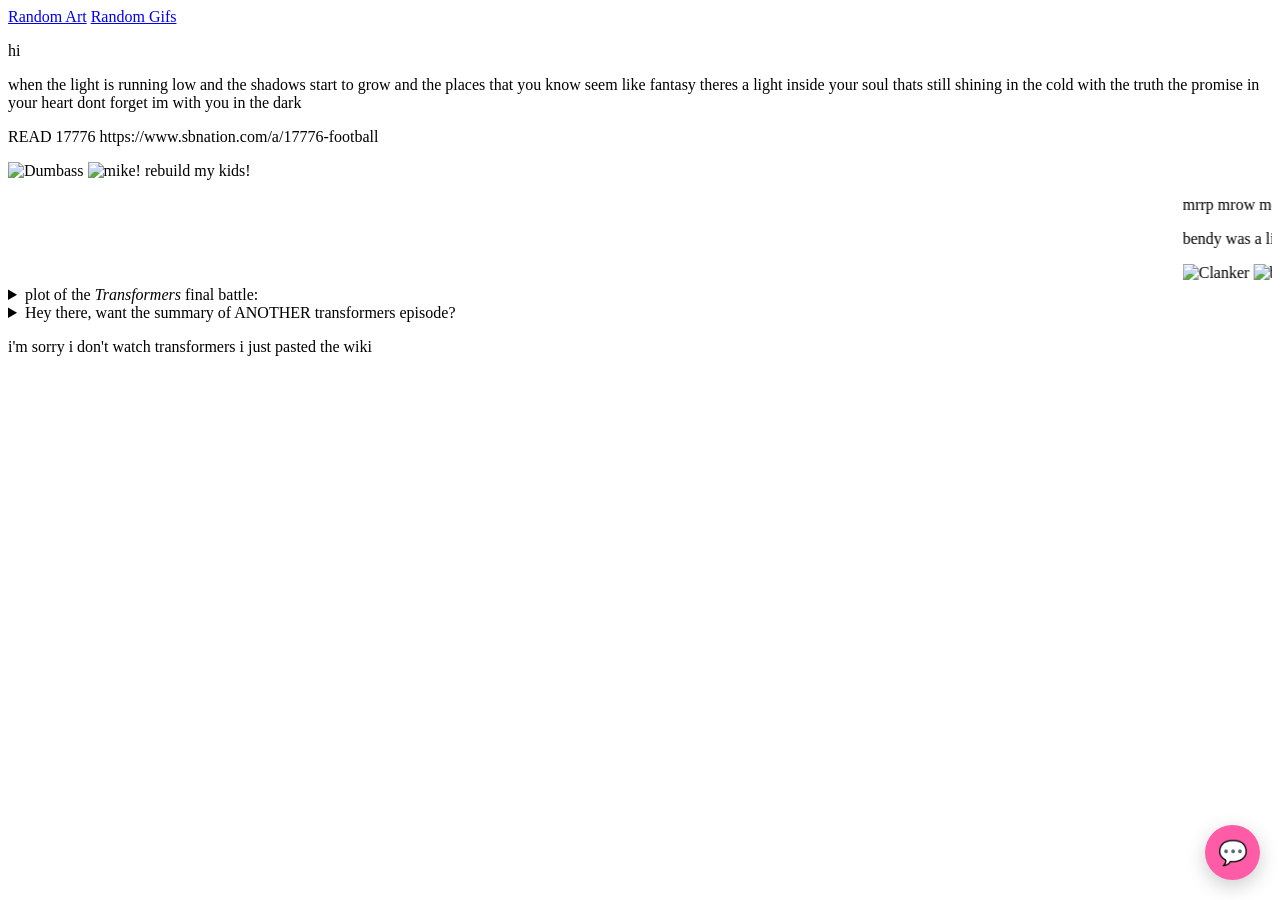
==== index.html @ d24c65da "Merge pull request #31 from JacobLikesBagels/patch-1 Add marquee tag to random stuff" ====
<!DOCTYPE html>
<html lang="en">
  <head>
    <meta charset="utf-8">
    <title>title</title>
    <link rel="stylesheet" href="styles/style.css">
    <link rel="stylesheet" href="styles/chat.css">
    <script src="script.js"></script>
  </head>
  <body>
    <a href="randomassart.html">Random Art</a>
    <a href="randomassgifs.html">Random Gifs</a>
    
    <p>hi</p>
    <p>when the light is running low and the shadows start to grow and the places that you know seem like fantasy theres a light inside your soul thats still shining in the cold with the truth the promise in your heart dont forget im with you in the dark</p>
    <p>READ 17776 https://www.sbnation.com/a/17776-football</p>
    
    <div class="image-container">
      <img src="resources/susie_dumbass.png" alt="Dumbass"> <!-- no fucking clue if ts is gonna work -->
      <img src="resources/tennadance.gif" alt="mike! rebuild my kids!">
    </div>
    <marquee>
    <p> mrrp mrow meow mrrp :3</p>
    <p>bendy was a little devil thing</p>
    
    <img src="resources/protogen.jpg" alt="Clanker"> <!-- i also have no clue if this will work -->
    <img src="resources/1984boys.gif" alt="boyshehe">
    </marquee>
    <details>
      <summary>plot of the <i>Transformers</i> final battle:</summary>
      Galvatron gloats to the Autobots that with the power of Fortress Maximus he is unstoppable. As they hang helpless in the air, he first shocks and then drops them all to the ground. Side Burn drags himself to the edge of a huge crater, at the bottom of which Optimus Prime lays battered. As Optimus struggles up, Scourge and Ruination burst through the crater wall and open fire on the Autobot leader. Sky-Byte and the Predacon trio peer cautiously out of the hole as well, worrying what Galvatron will do to them if he spots them. Unfortunately for them, Galvatron already has spotted them, and orders them to attack the Autobots. Figuring that Galvatron will always be the scarier of the two options, the four Predacons get ready to fight, and are promptly trampled by the oncoming forces.
      The Autobots come to Optimus Prime's aid, hailing the Decepticons with a barrage of weapons fire. High above the battlefield, Galvatron laughs and seizes them all in an energy field. T-AI opens a portal to the space bridge nearby, but Optimus is seized by a beam from Galvatron. He orders his men to enter the space bridge, but they block the beam of energy, freeing him. Though Optimus stubbornly refuses to go, he's grabbed by Ultra Magnus and carried off.
      In the space bridge, Optimus persuades Magnus to help him return to the battle. They form Omega Prime and challenge Galvatron to a one-on-one fight. Galvatron follows Omega into the space bridge, where Omega instructs T-AI to open portals to the Earth's molten core and close them once he and Galvatron have gone through. T-AI and Koji protest that that will trap the pair of them, but Omega makes it a direct order. Koji, however, has a brainwave and begins contacting other children over the Internet.
      Omega Prime leads Galvatron to the Earth's core, but his strength is quickly sapped by the conditions while Galvatron thrives. Koji's plan begins to work and Fortress Maximus becomes re-energised with the power sent to him by all of the children. Galvatron boasts that he has discovered a great power—the world's children—which he intends to harness. He's interrupted by the arrival of a massive burst of energy passed on by Fortress Maximus, which re-powers Omega Prime and creates the mighty Matrix Blade. The pair clash violently until Galvatron's Striker Lance shatters, and an immense explosion lights up the sky. T-AI cries that while Omega may have won, he's still trapped.
      Sometime later, Koji sadly looks around the parking building where the Autobot base is located, commenting that the place seems deserted. As he trudges down the road, a fire engine pulls up behind him—it's Optimus Prime. Optimus tells Koji that they'll be going back to Cybertron soon, but first they're going to have a last look around. Optimus got free because the sheer force of the blast that deactivated Galvatron reactivated the space bridge and freed him. Sure enough, the Autobots are all engaging in their usual leisure activities. Fortress Maximus and Ultra Magnus are taking the Decepticons and Predacons back to Cybertron—all except Sky-Byte, who cheerfully swims off into the sunset.
    </details>
    <details>
      <summary>Hey there, want the summary of ANOTHER transformers episode?</summary>
      Carly and Spike are on a drive through the countryside inside Hoist when they are overtaken by two speeding vehicles. They pursue and see one of the cars make an improbable crash off a cliff and land on top of the other. Before they can investigate, a man on the top of the cliff yells at them for ruining the shot. It turns out they've driven into the middle of a movie set. Hoist saves the imperiled drivers of the crashed cars, and the director is so impressed, he hires Hoist on the spot for his next movie. The director invites Spike and Carly along to visit the movie studio.
      In the skies, Dirge is having trouble transporting a mysterious, heavy load. He crashes into the swamp set on the lot of Major Pictures. Megatron orders him to shut down, yells at Starscream for no good reason, then sends Astrotrain, Ramjet and Thrust to go after Dirge and retrieve the mysterious cargo.
      Hoist arrives at Major Pictures for his big-screen debut, but gets the brush-off from the director. Before filming begins, Tracks, Warpath, Sunstreaker and Powerglide hone in on the set and ham it up for the director's attention. Strangely, the director is impressed by their hi-jinks and decides to hire them all for the action picture.
      Movie work doesn't prove to be as glamorous as they had hoped. The bots wind up crashing into buildings and playing second fiddle to the human actors, Karen Fishook and Harold Edsel, while Hoist pulls them out of the smoldering wreckage after each take.
      Disgruntled at their bit parts, the Autobots ask Hoist to lobby the director for better roles, but the director tells Hoist to get a bagel and sit tight. The Autobots take off just as Astrotrain and the other Coneheads show up to pull Dirge and the cargo out of the swamp set, all as the cameras roll.
      Back at Decepticon headquarters, Megatron looks over the strange device. He isn't sure what it does; he only knows that Wheeljack built it, but he's sure that it is some kind of potent, deadly weapon. (He doesn't know Wheeljack very well, does he?) When switched on by Thrust, the device sparks and smokes, but does nothing else. Enraged, Megatron bashes Starscream. Astrotrain then reveals that he and the others were filmed by the humans when they retrieved the device. Megatron orders everyone to the studio to steal or destroy the footage so the device remains a secret.
      At the studio, the director is viewing the robot footage and decides to revamp the script into a science fiction epic blockbuster called Attack of the Alien Robots, to the dismay of the human cast. He calls the Autobots to return with the promise of better parts. Once back, the director has the Autobots don googly-eyed, buck-toothed alien masks and stomp around after the female lead. For some reason, the Autobots still don't like their parts as monsters from space.
      Making their rounds, Spike and Carly find the room where the film negatives are stored and discover that someone has stolen scenes from the movie. That someone was Starscream, but Soundwave reports to Megatron that the original negative still exists. Megatron pounds on Starscream again, this time ripping wires out of his chest! He then orders the others to get the negative.
      Meanwhile, the Autobots are filming another scene with pyrotechnics, which have been switched for actual explosives by Rumble. Spike and Carly are in a screening room watching a new print of the stolen footage of the Decepticons and the device. Midway through the screening, Soundwave rips through the screen and destroys the projector. Spike and Carly rush to the film vault to get the original before the Decepticons do, but are interrupted by Megatron. Carly fools him by giving him an empty film canister, and they race around the studio lot with the Decepticons close on their heels. They finally meet up with Hoist, who has a plan.
      Megatron and the others finally catch up and find the Autobots on a movie set. Hoist threatens to drop the humans and the film into a vat of flesh-eating lava if the ‘Cons don’t withdraw. Megatron says he won’t do it, but Hoist drops them in. Content that the film is gone, the Decepticons retreat. Hoist then lifts Spike and Carly from the “lava”, which is just bubbly, muddy water mixed with special effects.
      The Autobots show the film to Wheeljack in the screening room. The Autobot scientist laughs at Megatron because the device Megatron wanted so much is actually worthless. Impressed with Hoist's performance at the lava pit, the director offers him the leading part in a new film, but Hoist declines, saying that his duty as an Autobot comes first, no matter how unglamorous it is.
    </details>
    
    <p>i'm sorry i don't watch transformers i just pasted the wiki</p>
    <div id="chat-button">💬</div>
<div id="chat-widget">
  <div id="chat-header">Chat Noir</div>

  <div id="chat-messages">
    <div class="message bot">
      Haiiiii, it's me, the AI assistant you didn't want, need, or know existed until we put a big button on our homepage to tell you about it!
    </div>
  </div>

  <div id="chat-input-area">
    <button id="chat-send">Start Live Chat</button>
  </div>
</div>
<script src="chat.js"></script>
   
    </div>
  </body>
</html>
---- styles/chat.css ----
/* the annoying chat that wont leave you alone. Just be happy it doesnt pop up the moment the page loads */
/* made with an incredible amount of hate by @ottersmeep */

#chat-button { /*if you read this ur gay */
  position: fixed; /* i dont make the rules */
  bottom: 20px; /* well i do but still */
  right: 20px; /* ykwim */
  width: 55px;
  height: 55px;
  border-radius: 50%;
  background: #ff5ca8;
  color: white;
  display: flex;
  align-items: center;
  justify-content: center;
  cursor: pointer;
  font-size: 24px;
  box-shadow: 0 6px 20px rgba(0,0,0,0.2);
  user-select: none;
}

#chat-widget {
  position: fixed;
  bottom: 90px;
  right: 20px;
  width: 260px;
  height: 320px;
  background: white;
  border-radius: 12px;
  box-shadow: 0 8px 30px rgba(0,0,0,0.25);

  display: flex;
  flex-direction: column;

  transform: translateY(20px) scale(0.95);
  opacity: 0;
  pointer-events: none;

  transition: transform 180ms ease, opacity 180ms ease;
}

#chat-widget.open {
  transform: translateY(0) scale(1);
  opacity: 1;
  pointer-events: auto;
}

#chat-header {
  flex: 0 0 auto;
  background: #ff5ca8;
  color: white;
  padding: 10px;
  font-weight: bold;
}

#chat-messages {
  flex: 1;
  overflow-y: auto;
  padding: 10px;
}

#chat-input-area {
  flex: 0 0 auto;
  padding: 8px;
  border-top: 1px solid #eee;
}

#chat-send {
  width: 100%;
  padding: 8px;
  border: none;
  border-radius: 8px;
  background: #ff5ca8;
  color: white;
  cursor: pointer;
}

.message {
  padding: 8px;
  border-radius: 8px;
  margin-bottom: 8px;
  font-size: 14px;

  opacity: 0;
  transform: translateY(10px);
  animation: popIn 180ms ease forwards;
}

.bot {
  background: #f1f1f1;
}

.user {
  background: #d6f5ff;
  text-align: right;
}

@keyframes popIn {
  to {
    opacity: 1;
    transform: translateY(0);
  }
}
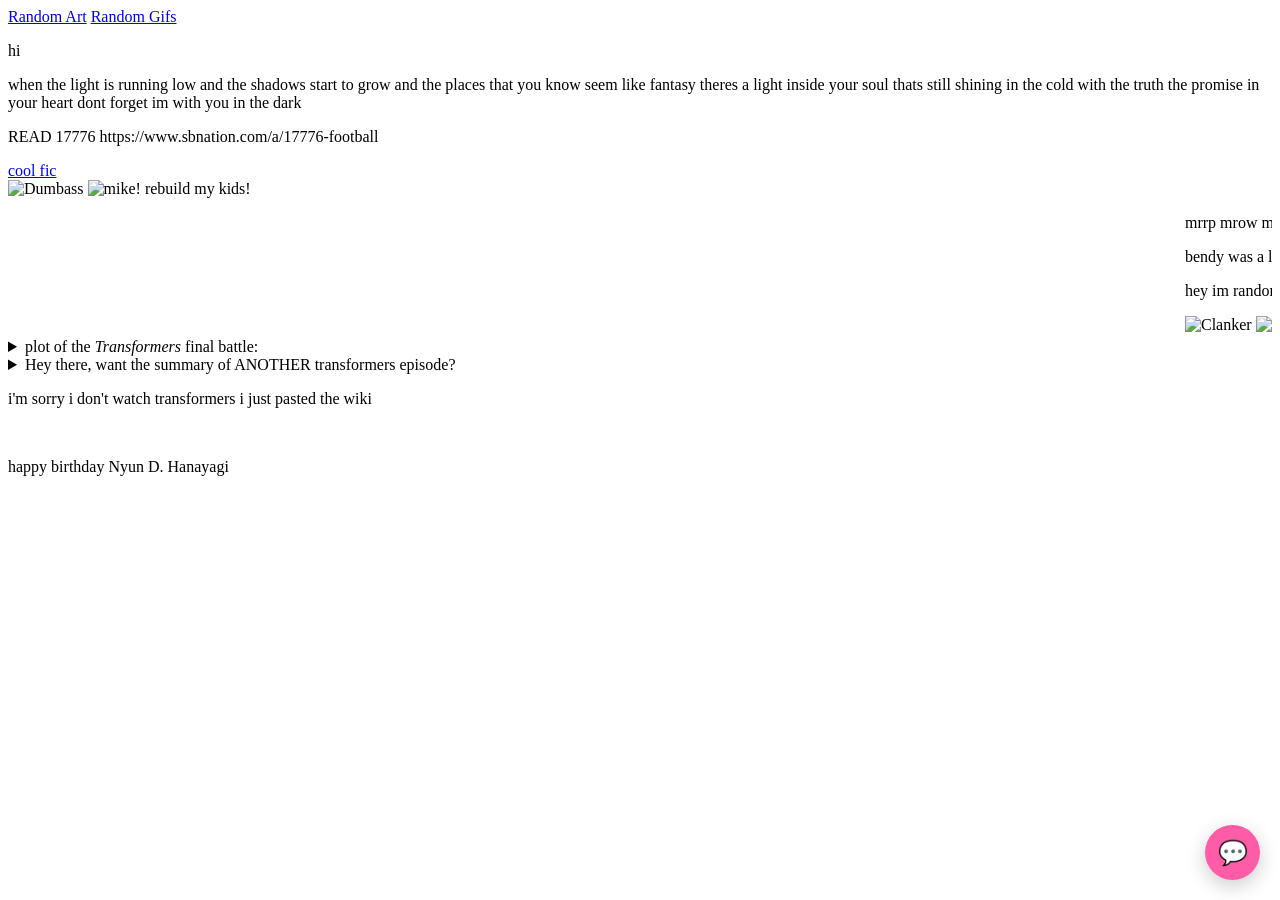
==== commit 76811e37: "niko 3d" ====
--- a/index.html
+++ b/index.html
@@ -6,15 +6,68 @@
     <link rel="stylesheet" href="styles/style.css">
     <link rel="stylesheet" href="styles/chat.css">
     <script src="script.js"></script>
+    <script src="https://cdn.babylonjs.com/babylon.js"></script>
+    <script src="https://cdn.babylonjs.com/loaders/babylonjs.loaders.js"></script>
+    <style>
+      #niko-canvas {
+        position: fixed;
+        top: 0;
+        left: 0;
+        width: 100%;
+        height: 100%;
+        z-index: 1;
+        pointer-events: none;
+        background: transparent;
+      }
+      body > * {
+        position: relative;
+        z-index: 2;
+      }
+      body {
+        background-attachment: fixed;
+      }
+    </style>
   </head>
   <body>
+    <canvas id="niko-canvas"></canvas>
+    <script>
+      (async function() {
+        const BABYLON = window.BABYLON;
+        const canvas = document.getElementById('niko-canvas');
+        const engine = new BABYLON.Engine(canvas, true, { premultipliedAlpha: false, preserveDrawingBuffer: true });
+        
+        const scene = new BABYLON.Scene(engine);
+        scene.clearColor = new BABYLON.Color4(0, 0, 0, 0);
+        const camera = new BABYLON.FreeCamera("camera", new BABYLON.Vector3(0, 1, 2), scene);
+        camera.setTarget(new BABYLON.Vector3(0, 0.5, 0));
+        
+        BABYLON.SceneLoader.ImportMeshAsync("", "resources/", "Niko.glb", scene).then(function(result) {
+          result.meshes.forEach(function(mesh) {
+            if (mesh.material) {
+              if (mesh.material.emissiveColor === undefined) {
+                mesh.material.emissiveColor = new BABYLON.Color3(1, 1, 1);
+              }
+              mesh.material.disableLighting = true;
+            }
+          });
+          scene.onBeforeRenderObservable.add(function() {
+            result.meshes.forEach(function(mesh) {
+              mesh.rotation.y += 0.01;
+            });
+          });
+        });
+        
+        engine.runRenderLoop(() => scene.render());
+        window.addEventListener('resize', () => engine.resize());
+      })();
+    </script>
     <a href="randomassart.html">Random Art</a>
     <a href="randomassgifs.html">Random Gifs</a>
     
     <p>hi</p>
     <p>when the light is running low and the shadows start to grow and the places that you know seem like fantasy theres a light inside your soul thats still shining in the cold with the truth the promise in your heart dont forget im with you in the dark</p>
     <p>READ 17776 https://www.sbnation.com/a/17776-football</p>
-    
+	<a href="https://archiveofourown.org/works/57360634/chapters/145920496">cool fic</a>
     <div class="image-container">
       <img src="resources/susie_dumbass.png" alt="Dumbass"> <!-- no fucking clue if ts is gonna work -->
       <img src="resources/tennadance.gif" alt="mike! rebuild my kids!">
@@ -22,7 +75,7 @@
     <marquee>
     <p> mrrp mrow meow mrrp :3</p>
     <p>bendy was a little devil thing</p>
-    
+	<p>hey im randomly plugging stuff here lol sub to fireflanger</p>
     <img src="resources/protogen.jpg" alt="Clanker"> <!-- i also have no clue if this will work -->
     <img src="resources/1984boys.gif" alt="boyshehe">
     </marquee>
@@ -66,6 +119,12 @@
 </div>
 <script src="chat.js"></script>
    
+    <div>
+<iframe width="5" height="5" src="https://www.youtube.com/embed/dQw4w9WgXcQ" title="YouTube video player" frameborder="0" allow="accelerometer; autoplay; clipboard-write; encrypted-media; gyroscope; picture-in-picture; web-share" referrerpolicy="strict-origin-when-cross-origin" allowfullscreen></iframe>
     </div>
+	
+      <p>
+        happy birthday Nyun D. Hanayagi
+      </p>
   </body>
 </html>
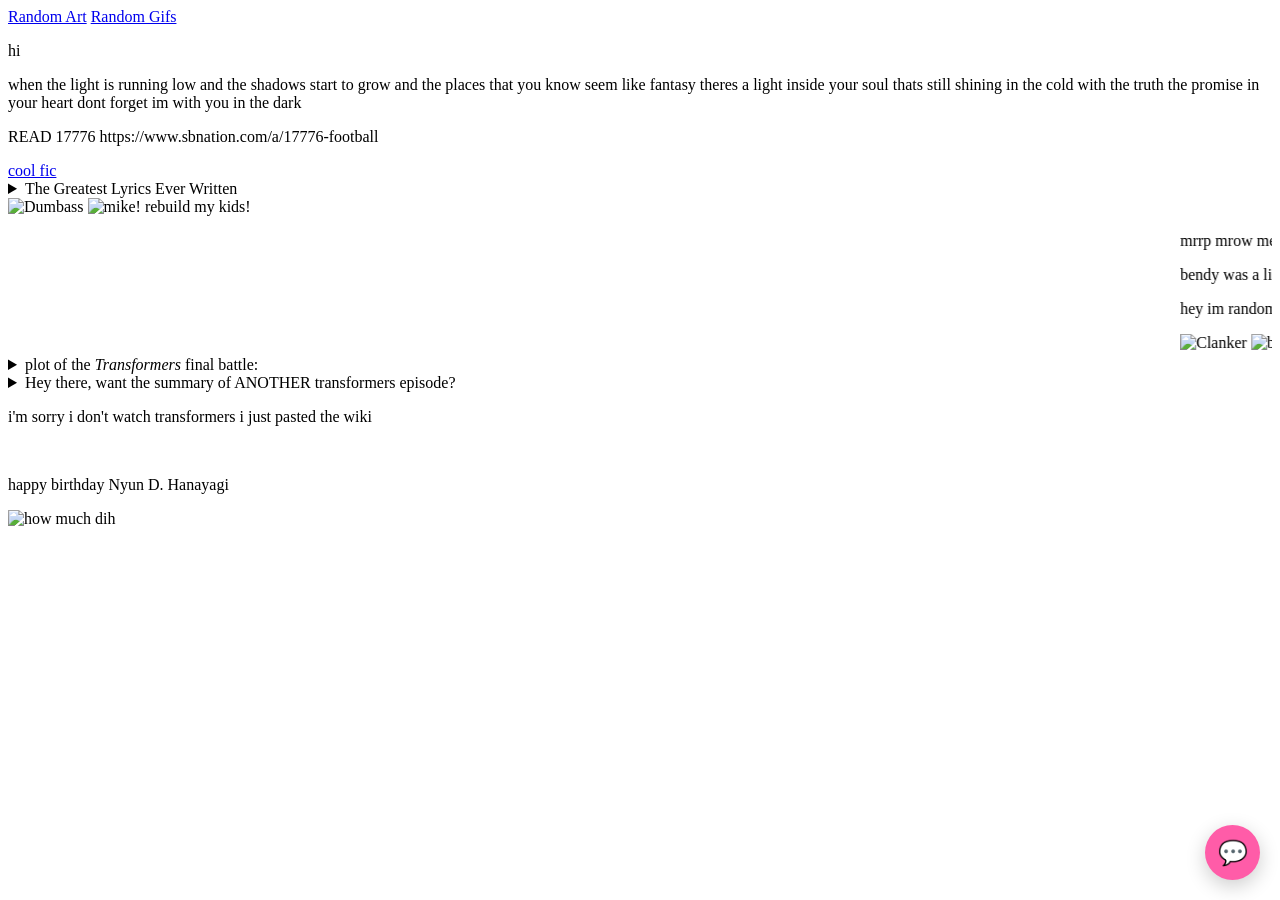
==== commit 65b0f427: "added groundhog to site" ====
--- a/index.html
+++ b/index.html
@@ -5,62 +5,10 @@
     <title>title</title>
     <link rel="stylesheet" href="styles/style.css">
     <link rel="stylesheet" href="styles/chat.css">
+	  <link rel="icon" type="image/png" href="resources/gay.png"/>
     <script src="script.js"></script>
-    <script src="https://cdn.babylonjs.com/babylon.js"></script>
-    <script src="https://cdn.babylonjs.com/loaders/babylonjs.loaders.js"></script>
-    <style>
-      #niko-canvas {
-        position: fixed;
-        top: 0;
-        left: 0;
-        width: 100%;
-        height: 100%;
-        z-index: 1;
-        pointer-events: none;
-        background: transparent;
-      }
-      body > * {
-        position: relative;
-        z-index: 2;
-      }
-      body {
-        background-attachment: fixed;
-      }
-    </style>
   </head>
   <body>
-    <canvas id="niko-canvas"></canvas>
-    <script>
-      (async function() {
-        const BABYLON = window.BABYLON;
-        const canvas = document.getElementById('niko-canvas');
-        const engine = new BABYLON.Engine(canvas, true, { premultipliedAlpha: false, preserveDrawingBuffer: true });
-        
-        const scene = new BABYLON.Scene(engine);
-        scene.clearColor = new BABYLON.Color4(0, 0, 0, 0);
-        const camera = new BABYLON.FreeCamera("camera", new BABYLON.Vector3(0, 1, 2), scene);
-        camera.setTarget(new BABYLON.Vector3(0, 0.5, 0));
-        
-        BABYLON.SceneLoader.ImportMeshAsync("", "resources/", "Niko.glb", scene).then(function(result) {
-          result.meshes.forEach(function(mesh) {
-            if (mesh.material) {
-              if (mesh.material.emissiveColor === undefined) {
-                mesh.material.emissiveColor = new BABYLON.Color3(1, 1, 1);
-              }
-              mesh.material.disableLighting = true;
-            }
-          });
-          scene.onBeforeRenderObservable.add(function() {
-            result.meshes.forEach(function(mesh) {
-              mesh.rotation.y += 0.01;
-            });
-          });
-        });
-        
-        engine.runRenderLoop(() => scene.render());
-        window.addEventListener('resize', () => engine.resize());
-      })();
-    </script>
     <a href="randomassart.html">Random Art</a>
     <a href="randomassgifs.html">Random Gifs</a>
     
@@ -68,6 +16,42 @@
     <p>when the light is running low and the shadows start to grow and the places that you know seem like fantasy theres a light inside your soul thats still shining in the cold with the truth the promise in your heart dont forget im with you in the dark</p>
     <p>READ 17776 https://www.sbnation.com/a/17776-football</p>
 	<a href="https://archiveofourown.org/works/57360634/chapters/145920496">cool fic</a>
+
+    <details>
+      <summary>The Greatest Lyrics Ever Written</summary>
+      Fab 5 Freddy told me everybody's fly
+      DJ spinnin', I said, "My, my"
+      Flash is fast, Flash is cool
+      François c'est pas, flashé no deux
+      And you don't stop, sure shot
+      Go out to the parking lot
+      And you get in your car and drive real far
+      And you drive all night, and then you see a light
+      And it comes right down, and it lands on the ground
+      And out comes a man from Mars
+      And you try to run, but he's got a gun
+      And he shoots you dead, and he eats your head
+      And then you're in the man from Mars
+      You go out at night, eatin' cars
+      You eat Cadillacs, Lincolns, too
+      Mercurys and Subaru
+      And you don't stop, you keep on eatin' cars
+      Then, when there's no more cars, you go out at night
+      And eat up bars where the people meet
+      Face to face, dance cheek to cheek
+      One to one, man to man
+      Dance toe to toe, don't move too slow
+      'Cause the man from Mars is through with cars
+      He's eatin' bars, yeah, wall to wall
+      Door to door, hall to hall
+      He's gonna eat 'em all
+      Rapture, be pure
+      Take a tour through the sewer
+      Don't strain your brain, paint a train
+      You'll be singin' in the rain
+      Said, don't stop to punk rock
+    </details>
+
     <div class="image-container">
       <img src="resources/susie_dumbass.png" alt="Dumbass"> <!-- no fucking clue if ts is gonna work -->
       <img src="resources/tennadance.gif" alt="mike! rebuild my kids!">
@@ -126,5 +110,6 @@
       <p>
         happy birthday Nyun D. Hanayagi
       </p>
+	  <img src="resources/groundhog.gif" alt="how much dih">
   </body>
 </html>
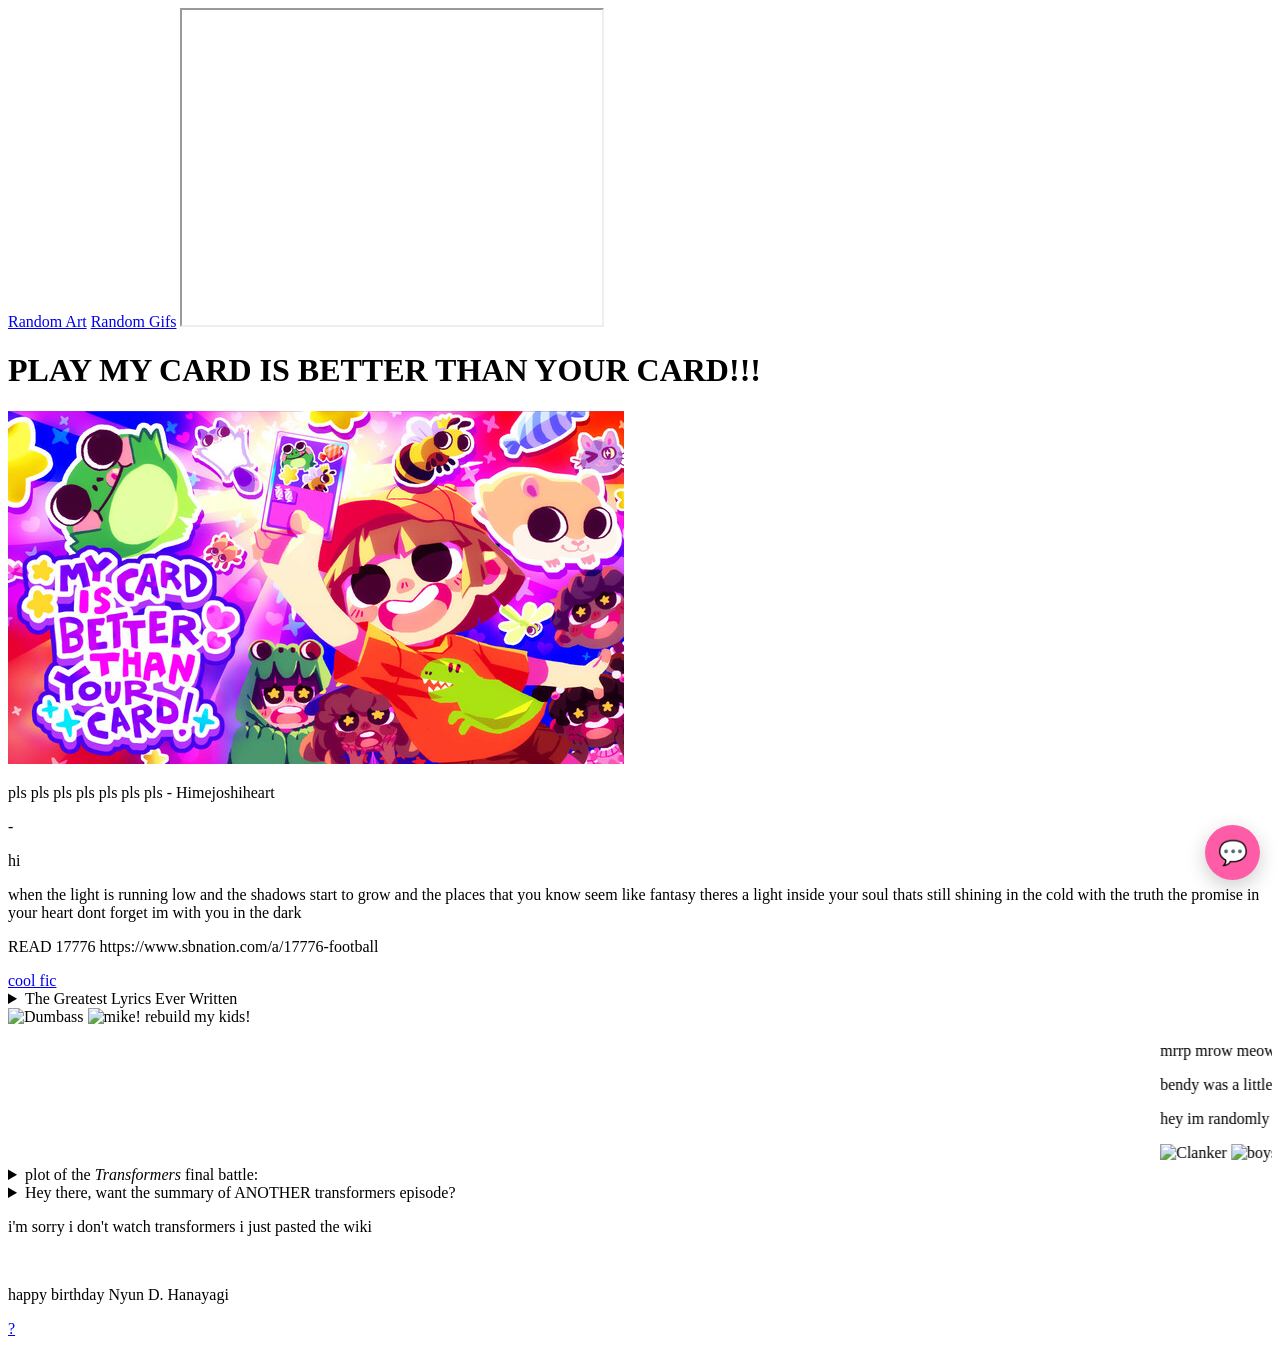
==== commit a5f2a0ed: "Merge branch 'main' into main" ====
--- a/index.html
+++ b/index.html
@@ -12,6 +12,15 @@
     <a href="randomassart.html">Random Art</a>
     <a href="randomassgifs.html">Random Gifs</a>
     
+    <iframe width="420" height="315"
+      src="https://www.youtube.com/embed/yvZP3YQNuRo?autoplay=1&mute=1&loop=1&playlist=yvZP3YQNuRo">
+    </iframe>
+
+    <h1>PLAY MY CARD IS BETTER THAN YOUR CARD!!!</h1>
+    <img src="resources/capsule_616xa353.jpg">
+    <p>pls pls pls pls pls pls pls - Himejoshiheart</p>
+    
+    <p>-</p>
     <p>hi</p>
     <p>when the light is running low and the shadows start to grow and the places that you know seem like fantasy theres a light inside your soul thats still shining in the cold with the truth the promise in your heart dont forget im with you in the dark</p>
     <p>READ 17776 https://www.sbnation.com/a/17776-football</p>
@@ -110,6 +119,7 @@
       <p>
         happy birthday Nyun D. Hanayagi
       </p>
-	  <img src="resources/groundhog.gif" alt="how much dih">
+
+  <a href="secret.html">?</a>
   </body>
 </html>
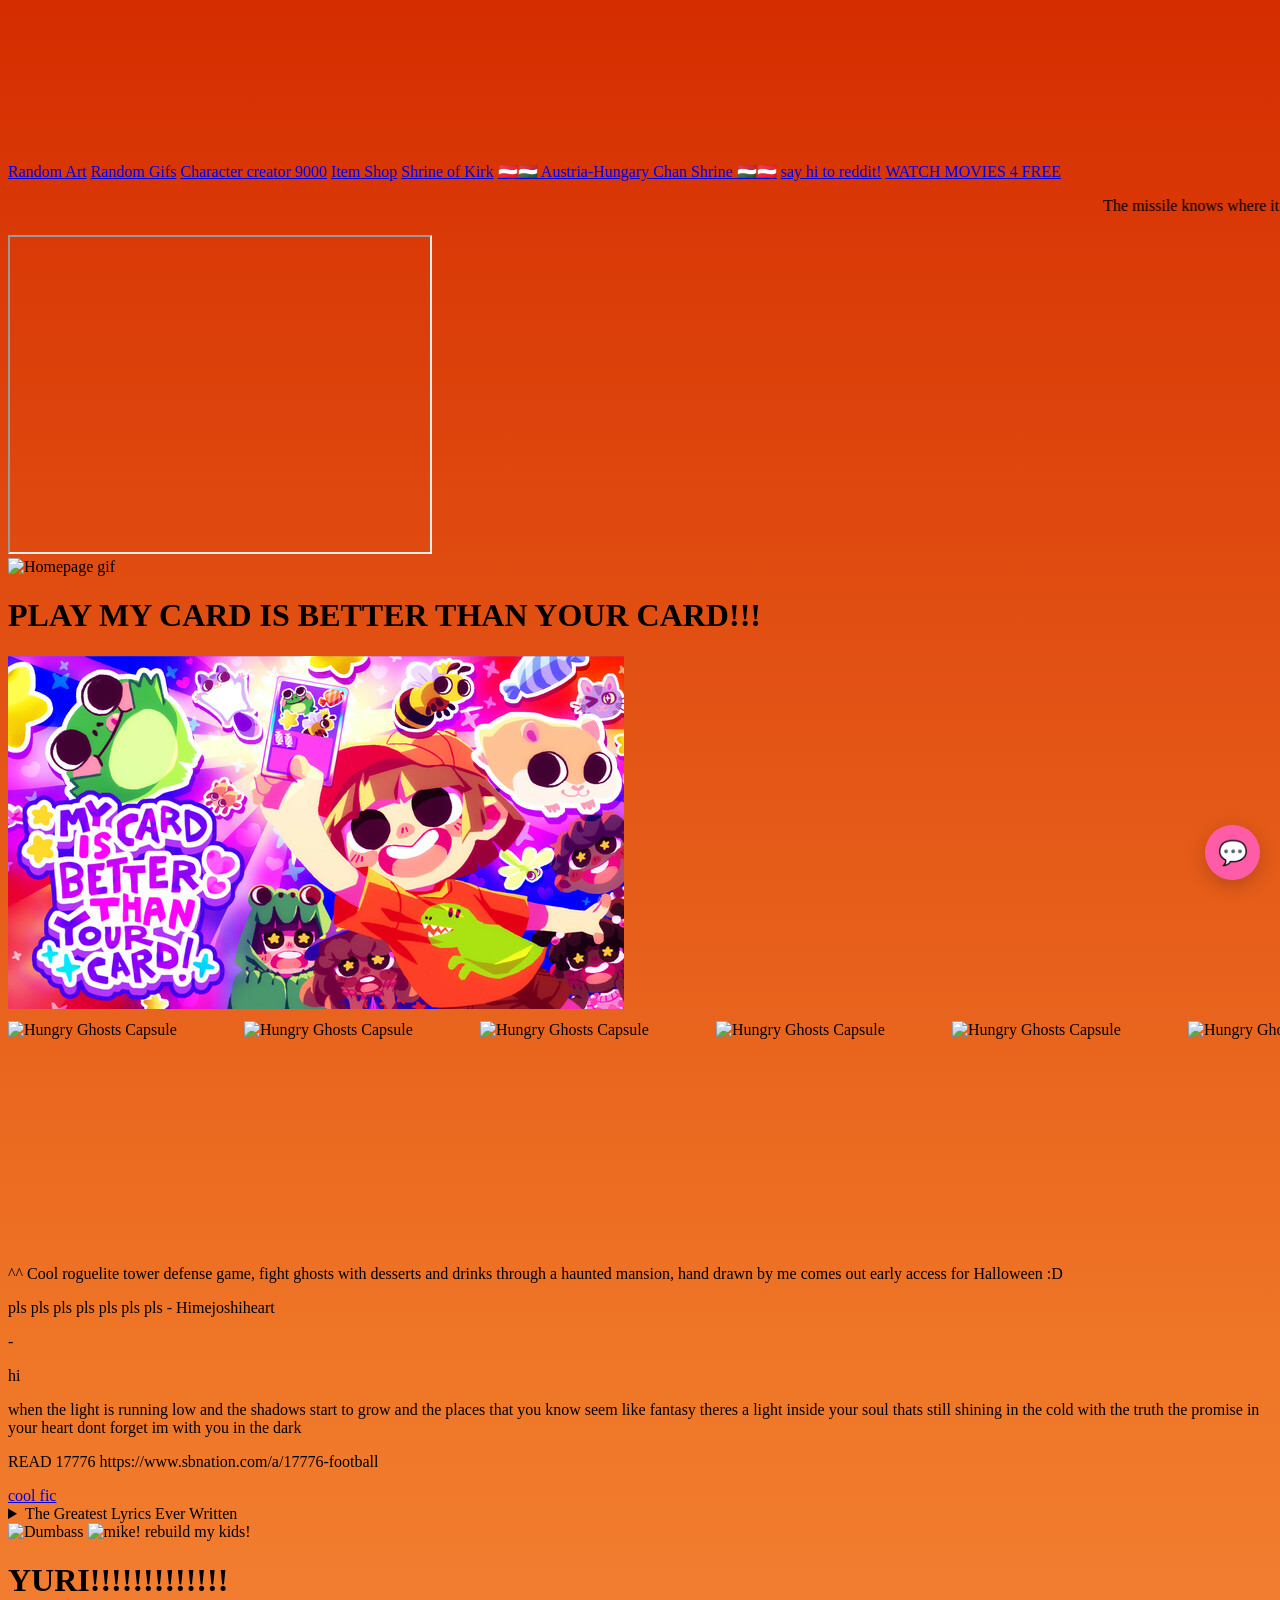
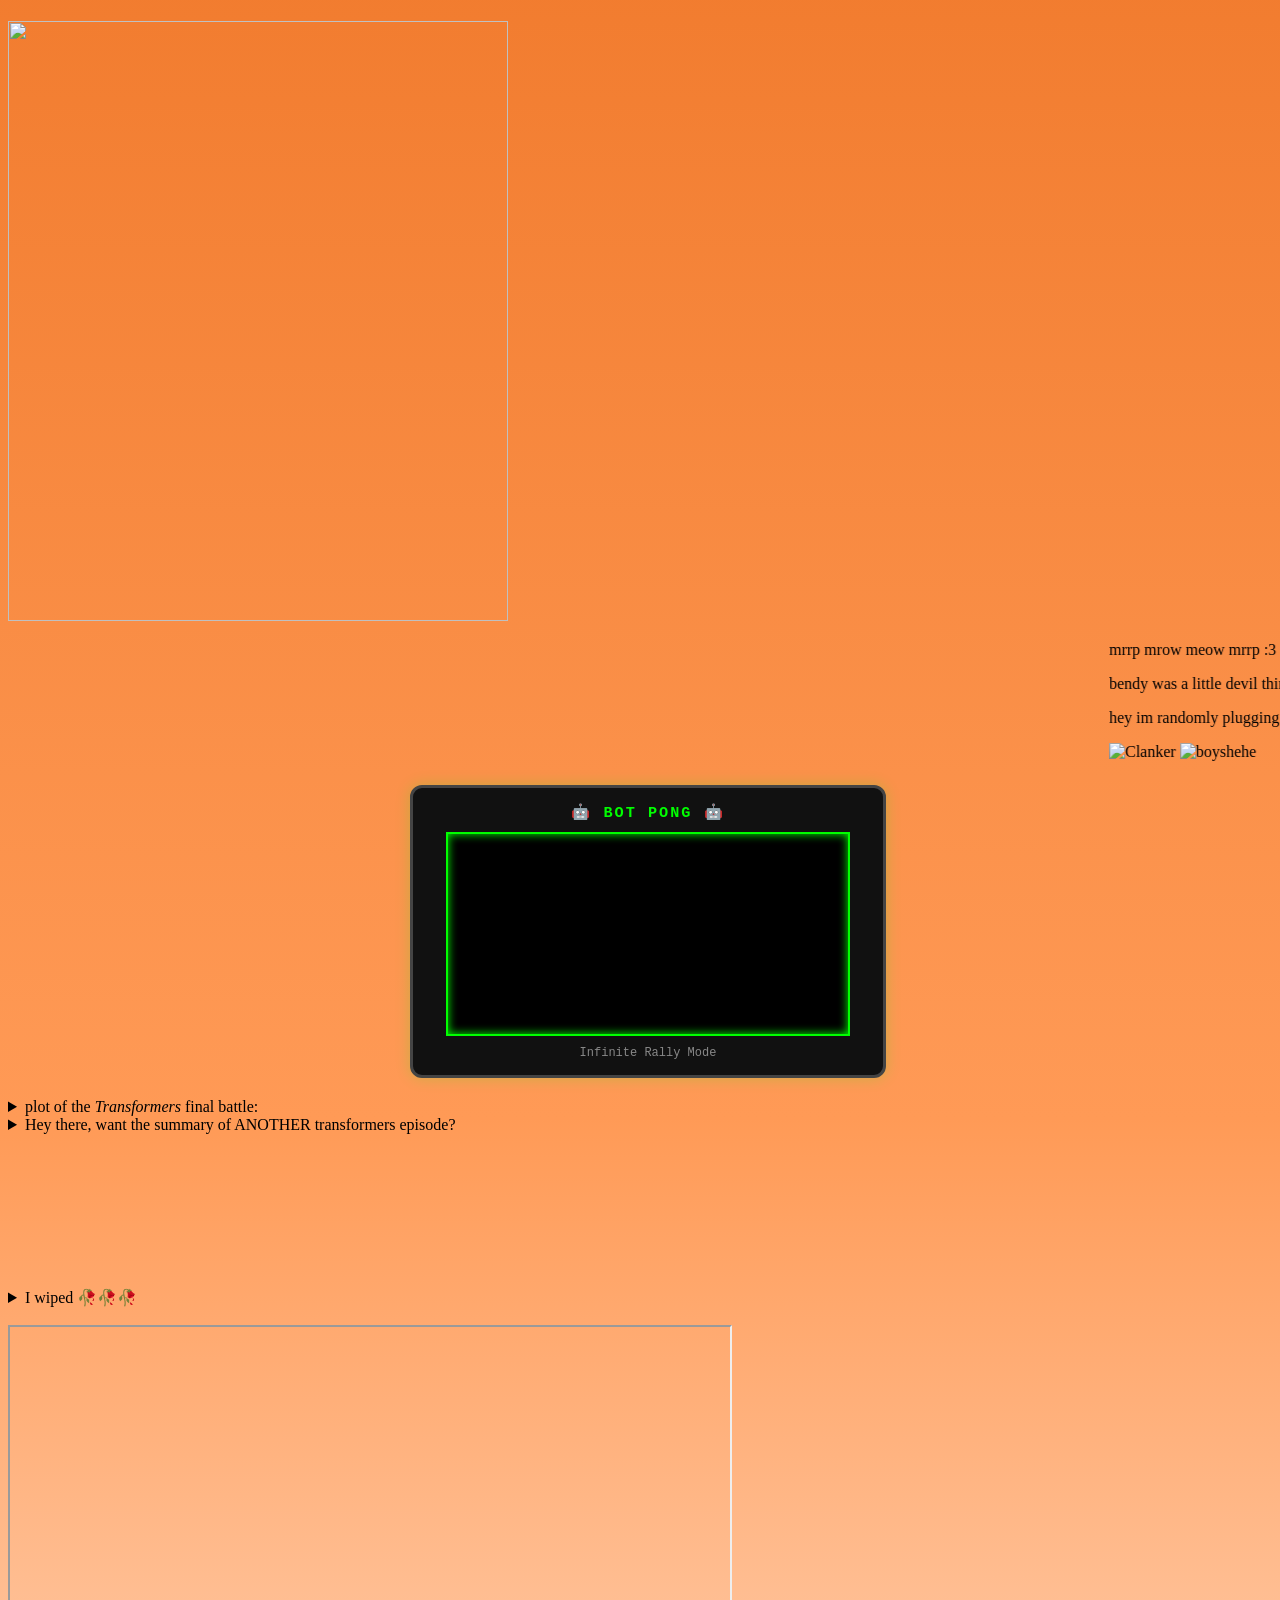
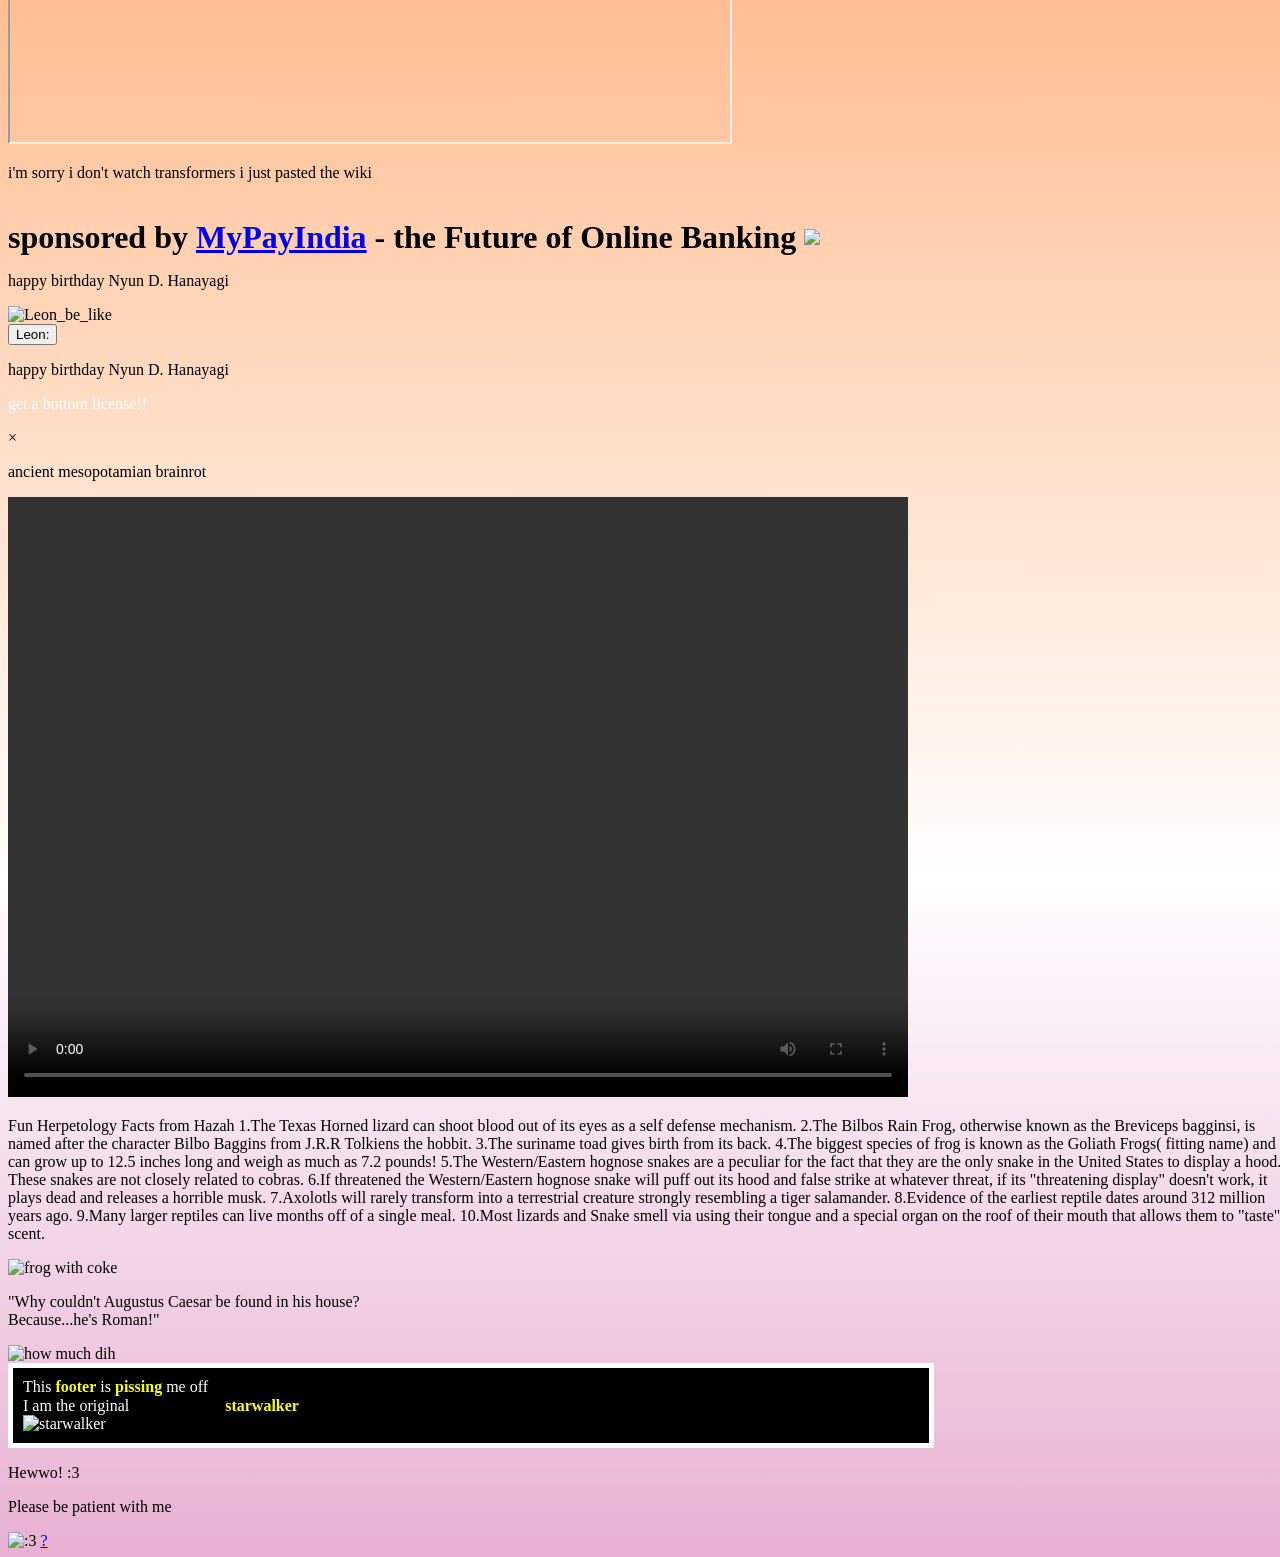
==== commit 2cb0865f: "Update index.html" ====
--- a/index.html
+++ b/index.html
@@ -4,22 +4,70 @@
     <meta charset="utf-8">
     <title>title</title>
     <link rel="stylesheet" href="styles/style.css">
+    <link rel="stylesheet" href="styles/licensepopup.css">
     <link rel="stylesheet" href="styles/chat.css">
 	  <link rel="icon" type="image/png" href="resources/gay.png"/>
     <script src="script.js"></script>
+    <script src="https://cdn.babylonjs.com/babylon.js"></script>
+    <script src="https://cdn.babylonjs.com/loaders/babylonjs.loaders.js"></script>
   </head>
   <body>
+    <!-- yes hello this is cracktorio, niko will be rotating. Do not kill her pls 😢-->
+    <canvas id="niko-canvas"></canvas>
+    <link rel="stylesheet" href="styles/niko.css">
+    <script src="scripts/niko.js"></script>
+    <!-- this is where niko code ends, thank you!!!-->
+
+    <script src="scripts/script.js"></script>
+	  <script src="scripts/background.js" defer=""></script>
+    <script src="scripts/clicker.js"></script>
+  </head>
+  <body>
+  <canvas id="CAN" style="position: fixed; width: 100vw; height: 100vh; z-index: -2"></canvas>
+  <header>
     <a href="randomassart.html">Random Art</a>
     <a href="randomassgifs.html">Random Gifs</a>
+    <a href="DnD/DnDcreator.html">Character creator 9000</a>
+    <a href="itemshop.html">Item Shop</a>
+  	<a href="lowkirkenuinely.html">Shrine of Kirk</a>
+    <a href="the_shrine.html">🇦🇹🇭🇺 Austria-Hungary Chan Shrine 🇭🇺🇦🇹</a>
+    <a href="https://www.youtube.com/watch?v=dQw4w9WgXcQ">say hi to reddit!</a>
+    <a href="movies.html">WATCH MOVIES 4 FREE</a>
+  </header>
     
+    <marquee>
+    <p>The missile knows where it is at all times. It knows this because it knows where it isn't. By subtracting where it is from where it isn't, or where it isn't from where it is (whichever is greater), it obtains a difference, or deviation. The guidance subsystem uses deviations to generate corrective commands to drive the missile from a position where it is to a position where it isn't, and arriving at a position where it wasn't, it now is. Consequently, the position where it is, is now the position that it wasn't, and it follows that the position that it was, is now the position that it isn't. In the event that the position that it is in is not the position that it wasn't, the system has acquired a variation, the variation being the difference between where the missile is, and where it wasn't. If variation is considered to be a significant factor, it too may be corrected by the GEA. However, the missile must also know where it was. The missile guidance computer scenario works as follows. Because a variation has modified some of the information the missile has obtained, it is not sure just where it is. However, it is sure where it isn't, within reason, and it knows where it was. It now subtracts where it should be from where it wasn't, or vice-versa, and by differentiating this from the algebraic sum of where it shouldn't be, and where it was, it is able to obtain the deviation and its variation, which is called error.</p>
+    </marquee>
+
+    <audio src="resources/menuloop.mp3" type="audio/mp3" autoplay loop id="joeaudio1"></audio>
+    <script>
+      var audio = document.getElementById("joeaudio1");
+      audio.volume = 0.8;
+    </script>
+
     <iframe width="420" height="315"
       src="https://www.youtube.com/embed/yvZP3YQNuRo?autoplay=1&mute=1&loop=1&playlist=yvZP3YQNuRo">
     </iframe>
 
+    <div>
+      <img src="resources/homepage-gif.gif" alt="Homepage gif">
+    </div>
+
     <h1>PLAY MY CARD IS BETTER THAN YOUR CARD!!!</h1>
     <img src="resources/capsule_616xa353.jpg">
+
+    <div style="display: flex; overflow: hidden; gap: 1rem; padding: 0.5rem 0;">
+      <img src="resources/HungryGhostsCaspule(1).png" alt="Hungry Ghosts Capsule" style="width: 220px; height: 220px; object-fit: contain; flex-shrink: 0; animation: spin3d 4s linear infinite;">
+      <img src="resources/HungryGhostsCaspule(1).png" alt="Hungry Ghosts Capsule" style="width: 220px; height: 220px; object-fit: contain; flex-shrink: 0; animation: spin3d 4s linear infinite;">
+      <img src="resources/HungryGhostsCaspule(1).png" alt="Hungry Ghosts Capsule" style="width: 220px; height: 220px; object-fit: contain; flex-shrink: 0; animation: spin3d 4s linear infinite;">
+      <img src="resources/HungryGhostsCaspule(1).png" alt="Hungry Ghosts Capsule" style="width: 220px; height: 220px; object-fit: contain; flex-shrink: 0; animation: spin3d 4s linear infinite;">
+      <img src="resources/HungryGhostsCaspule(1).png" alt="Hungry Ghosts Capsule" style="width: 220px; height: 220px; object-fit: contain; flex-shrink: 0; animation: spin3d 4s linear infinite;">
+      <img src="resources/HungryGhostsCaspule(1).png" alt="Hungry Ghosts Capsule" style="width: 220px; height: 220px; object-fit: contain; flex-shrink: 0; animation: spin3d 4s linear infinite;">
+    </div>
+    <p>^^ Cool roguelite tower defense game, fight ghosts with desserts and drinks through a haunted mansion, hand drawn by me comes out early access for Halloween :D</p>
+
     <p>pls pls pls pls pls pls pls - Himejoshiheart</p>
-    
+
     <p>-</p>
     <p>hi</p>
     <p>when the light is running low and the shadows start to grow and the places that you know seem like fantasy theres a light inside your soul thats still shining in the cold with the truth the promise in your heart dont forget im with you in the dark</p>
@@ -65,6 +113,10 @@
       <img src="resources/susie_dumbass.png" alt="Dumbass"> <!-- no fucking clue if ts is gonna work -->
       <img src="resources/tennadance.gif" alt="mike! rebuild my kids!">
     </div>
+
+	<h1>YURI!!!!!!!!!!!!!</h1>
+	<img src="https://i.redd.it/susie-and-noelle-during-chp-4-fanart-original-art-by-me-v0-71k4bylp6eaf1.jpg?width=1173&format=pjpg&auto=webp&s=21862cd5062539c827b9f85bf7c0fd57fe8b9c3e" style="width:500px;height:600px;">
+
     <marquee>
     <p> mrrp mrow meow mrrp :3</p>
     <p>bendy was a little devil thing</p>
@@ -72,6 +124,14 @@
     <img src="resources/protogen.jpg" alt="Clanker"> <!-- i also have no clue if this will work -->
     <img src="resources/1984boys.gif" alt="boyshehe">
     </marquee>
+
+    <!-- PING PONG BOTS WINDOW -->
+    <div style="text-align: center; margin: 20px auto; width: 440px; padding: 15px; border: 3px solid #444; background: #111; color: #0f0; border-radius: 12px; box-shadow: 0 0 15px rgba(0,255,0,0.2); font-family: monospace;">
+      <h3 style="margin: 0 0 10px 0; letter-spacing: 2px;">🤖 BOT PONG 🤖</h3>
+      <canvas id="pong" width="400" height="200" style="border: 2px solid #0f0; background: #000; display: block; margin: 0 auto; box-shadow: inset 0 0 10px #0f0;"></canvas>
+      <p style="margin: 10px 0 0 0; font-size: 12px; color: #888;">Infinite Rally Mode</p>
+    </div>
+
     <details>
       <summary>plot of the <i>Transformers</i> final battle:</summary>
       Galvatron gloats to the Autobots that with the power of Fortress Maximus he is unstoppable. As they hang helpless in the air, he first shocks and then drops them all to the ground. Side Burn drags himself to the edge of a huge crater, at the bottom of which Optimus Prime lays battered. As Optimus struggles up, Scourge and Ruination burst through the crater wall and open fire on the Autobot leader. Sky-Byte and the Predacon trio peer cautiously out of the hole as well, worrying what Galvatron will do to them if he spots them. Unfortunately for them, Galvatron already has spotted them, and orders them to attack the Autobots. Figuring that Galvatron will always be the scarier of the two options, the four Predacons get ready to fight, and are promptly trampled by the oncoming forces.
@@ -94,10 +154,24 @@
       Megatron and the others finally catch up and find the Autobots on a movie set. Hoist threatens to drop the humans and the film into a vat of flesh-eating lava if the ‘Cons don’t withdraw. Megatron says he won’t do it, but Hoist drops them in. Content that the film is gone, the Decepticons retreat. Hoist then lifts Spike and Carly from the “lava”, which is just bubbly, muddy water mixed with special effects.
       The Autobots show the film to Wheeljack in the screening room. The Autobot scientist laughs at Megatron because the device Megatron wanted so much is actually worthless. Impressed with Hoist's performance at the lava pit, the director offers him the leading part in a new film, but Hoist declines, saying that his duty as an Autobot comes first, no matter how unglamorous it is.
     </details>
-    
+    <!--Rick Roll, bdstatic.com is a static content delivery domain run by Baidu-->
+    <video src="https://vdse.bdstatic.com/192d9a98d782d9c74c96f09db9378d93.mp4"></video>
+
+    <details class="dropdowner">
+      <summary>I wiped 🥀🥀🥀</summary>
+        Upon scrolling to this post, I had originally thought it would be multiple images, due to the presence of a pair of dots at the bottom, and a pair of numbers in the top right corner. Upon viewing this combination of Ul elements, I had wrongly assumed that this post contained multiple images. Unassumingly, I had placed my right thumb upon the screen where this post was located, and proceeded to drag my right thumb from the right of my phone screen to the left. However, as I began to wipe, a mysterious weariness began to loom over me as I realised that this post may not be what it seems. As I continued to drag my right thumb across my screen, to my horror, I saw the post move to the left of my screen and a new post appear from the right. I had originally thought I would be safe from horrible tricks such as this, but I was gravely mistaken. It was too late for me, and I had wiped to far to go back. The original post had gone too far to the left of my screen, and I watched in horror as the post left my screen and made way for a new one. It had happened. I had wiped on a post that I had originally thought contained multiple images, when indeed it was a trick to make me wipe. As an overwhelming amount of shame surged through me, I placed my right thumb on the left side of my phone screen, and prepared to swipe back. I had been bamboozled, and I was too far gone to change my fatal mistake. As I wiped back to the original post, I couldn't stop thinking of how such a simple trick had completely bamboozled me, betrayed me into a false sense of security, thinking I was safe from posts such as this. As I finally returned to this post, overwhelmed with shame, i decided to enter the comments and place an image of my own to hopefully commend my actions. As I scrolled through the photo roll of my smartphone, I continued to dwell on the shame of my actions. I knew that there was no undoing my mistake, but I could possibly keep a shred of dignity by announcing my mistake. I decided to locate this image of Man, knowing its significance to posts such as these. As I selected this image, I knew that this amount of shame was surreal, and there was no act that could make a person more sorry than wiping on a fake post. As I finalised my comment I thought. Never again. I mustn't let another post bamboozle me like this, for the sheer amount of shame and trauma it has caused it nothing short of fatal. I will not wipe. No more.
+    </details>
+    <br>
+
+    <iframe width="720" height="415"
+      src="https://www.youtube.com/embed/xHtQCvh7GdQ">
+    </iframe>
+
     <p>i'm sorry i don't watch transformers i just pasted the wiki</p>
+
     <div id="chat-button">💬</div>
-<div id="chat-widget">
+
+  <div id="chat-widget">
   <div id="chat-header">Chat Noir</div>
 
   <div id="chat-messages">
@@ -110,16 +184,80 @@
     <button id="chat-send">Start Live Chat</button>
   </div>
 </div>
-<script src="chat.js"></script>
-   
+<script src="scripts/chat.js"></script>
+
     <div>
 <iframe width="5" height="5" src="https://www.youtube.com/embed/dQw4w9WgXcQ" title="YouTube video player" frameborder="0" allow="accelerometer; autoplay; clipboard-write; encrypted-media; gyroscope; picture-in-picture; web-share" referrerpolicy="strict-origin-when-cross-origin" allowfullscreen></iframe>
     </div>
-	
+
+      <div style="font-size: 2em; font-weight: 700;">
+        <span style="vertical-align: middle;">sponsored by <a href="https://mypayindia.com">MyPayIndia</a> - the Future of Online Banking</span>
+        <a href="https://mypayindia.com">
+          <img style="vertical-align: middle; height: 2em;" src="resources/mypayindia.png">
+        </a>
+      </div>
+
+
+  <p>
+    happy birthday Nyun D. Hanayagi
+  </p>
+	  
+  <script src="scripts/pong.js"></script>
+	  
+  <div>
+    <img src="resources/leon_be_like.png" alt="Leon_be_like">
+    <br>
+    <button id="leon_be_like" onclick="leon()">Leon:</button>
+    <br>
+
       <p>
         happy birthday Nyun D. Hanayagi
       </p>
 
+      <p id="myImg" src="resources/bottomlicense.png" style="color:white;">get a bottom license!!</p>
+
+      <div id="myModal" class="modal">
+      	<span class="close">&times;</span>
+      	<img class="modal-content" id="img01">
+      	<div id="caption"></div>
+      </div>
+    <script src="scripts/bottom.js"></script>
+	  
+	<p>ancient mesopotamian brainrot</p>
+	<video width="900" height="600" controls>
+		<source src="resources/ancient-brainrot.mp4" type="video/mp4">
+	</video>
+	  
+      <p>Fun Herpetology Facts from Hazah
+
+        1.The Texas Horned lizard can shoot blood out of its eyes as a self defense mechanism.
+2.The Bilbos Rain Frog, otherwise known as the Breviceps bagginsi, is named after the character Bilbo Baggins from J.R.R Tolkiens the hobbit.
+3.The suriname toad gives birth from its back.
+4.The biggest species of frog is known as the Goliath Frogs( fitting name) and can grow up to 12.5 inches long and weigh as much as 7.2 pounds!
+5.The Western/Eastern hognose snakes are a peculiar for the fact that they are the only snake in the United States to display a hood. These snakes are not closely related to cobras.
+6.If threatened the Western/Eastern hognose snake will puff out its hood and false strike at whatever threat, if its "threatening display" doesn't work, it plays dead and releases a horrible musk.
+7.Axolotls will rarely transform into a terrestrial creature strongly resembling a tiger salamander.
+8.Evidence of the earliest reptile dates around 312 million years ago.
+9.Many larger reptiles can live months off of a single meal.
+10.Most lizards and Snake smell via using their tongue and a special organ on the roof of their mouth that allows them to "taste" scent.</p><!--No idea if this will work properly, Im only familiar with R.......-->
+<div class ="image-container">
+  <img src="resources/Coke Frog.jpg" alt="frog with coke">
+</div>
+
+    <p>"Why couldn't Augustus Caesar be found in his house? <br> Because...he's Roman!"</p> <!-- added for my friend :D-->
+  </div>
+
+	  <img src="resources/groundhog.gif" alt="how much dih">
+
+	  <div style="background-color: black; border: white 5px solid; color: white; padding: 10px; width: 70%">
+        <span>This <strong style="color: yellow;">footer</strong> is <strong style="color: yellow;">pissing</strong> me off<br/>I am the original⠀⠀⠀⠀⠀⠀⠀⠀<strong style="color: yellow;">starwalker</strong></span><br/>
+        <img src="resources/Starwalker_overworld.png" alt="starwalker"/>
+      </div>
+
+  <p>Hewwo! :3</p>
+  <p>Please be patient with me</p>
+  <img src="resources/polish-patriots-check-post-sprawdzony-przez-polskich-patriotów.png" alt=":3">
+	  
   <a href="secret.html">?</a>
   </body>
 </html>
--- a/styles/style.css
+++ b/styles/style.css
@@ -0,0 +1,47 @@
+/* The following css creates the beautiful lesbian flag */
+
+html, body {
+    margin: 5;
+    width: 100%;
+    min-height: 100%;
+    overflow-y: auto;
+}
+
+/* Animated lesbian flag */
+body {
+    background: linear-gradient(
+        180deg,
+        #D52D00 0%,
+        #EF7627 14.28%,
+        #FF9A56 28.56%,
+        #FFFFFF 42.84%,
+        #D162A4 57.12%,
+        #B55690 71.40%,
+        #A30262 100%
+    );
+
+    background-size: 200% 200%;
+    animation: prideWave 12s ease-in-out infinite;
+    transition: transform 1s;
+}
+body:active {
+    transform: rotate(1turn);
+    transition: none;
+}
+
+@keyframes prideWave {
+    0% {
+        background-position: 0% 50%;
+    }
+    50% {
+        background-position: 100% 50%;
+    }
+    100% {
+        background-position: 0% 50%;
+    }
+}
+
+.image-container img {
+  width: 45%;
+  height: auto;
+}
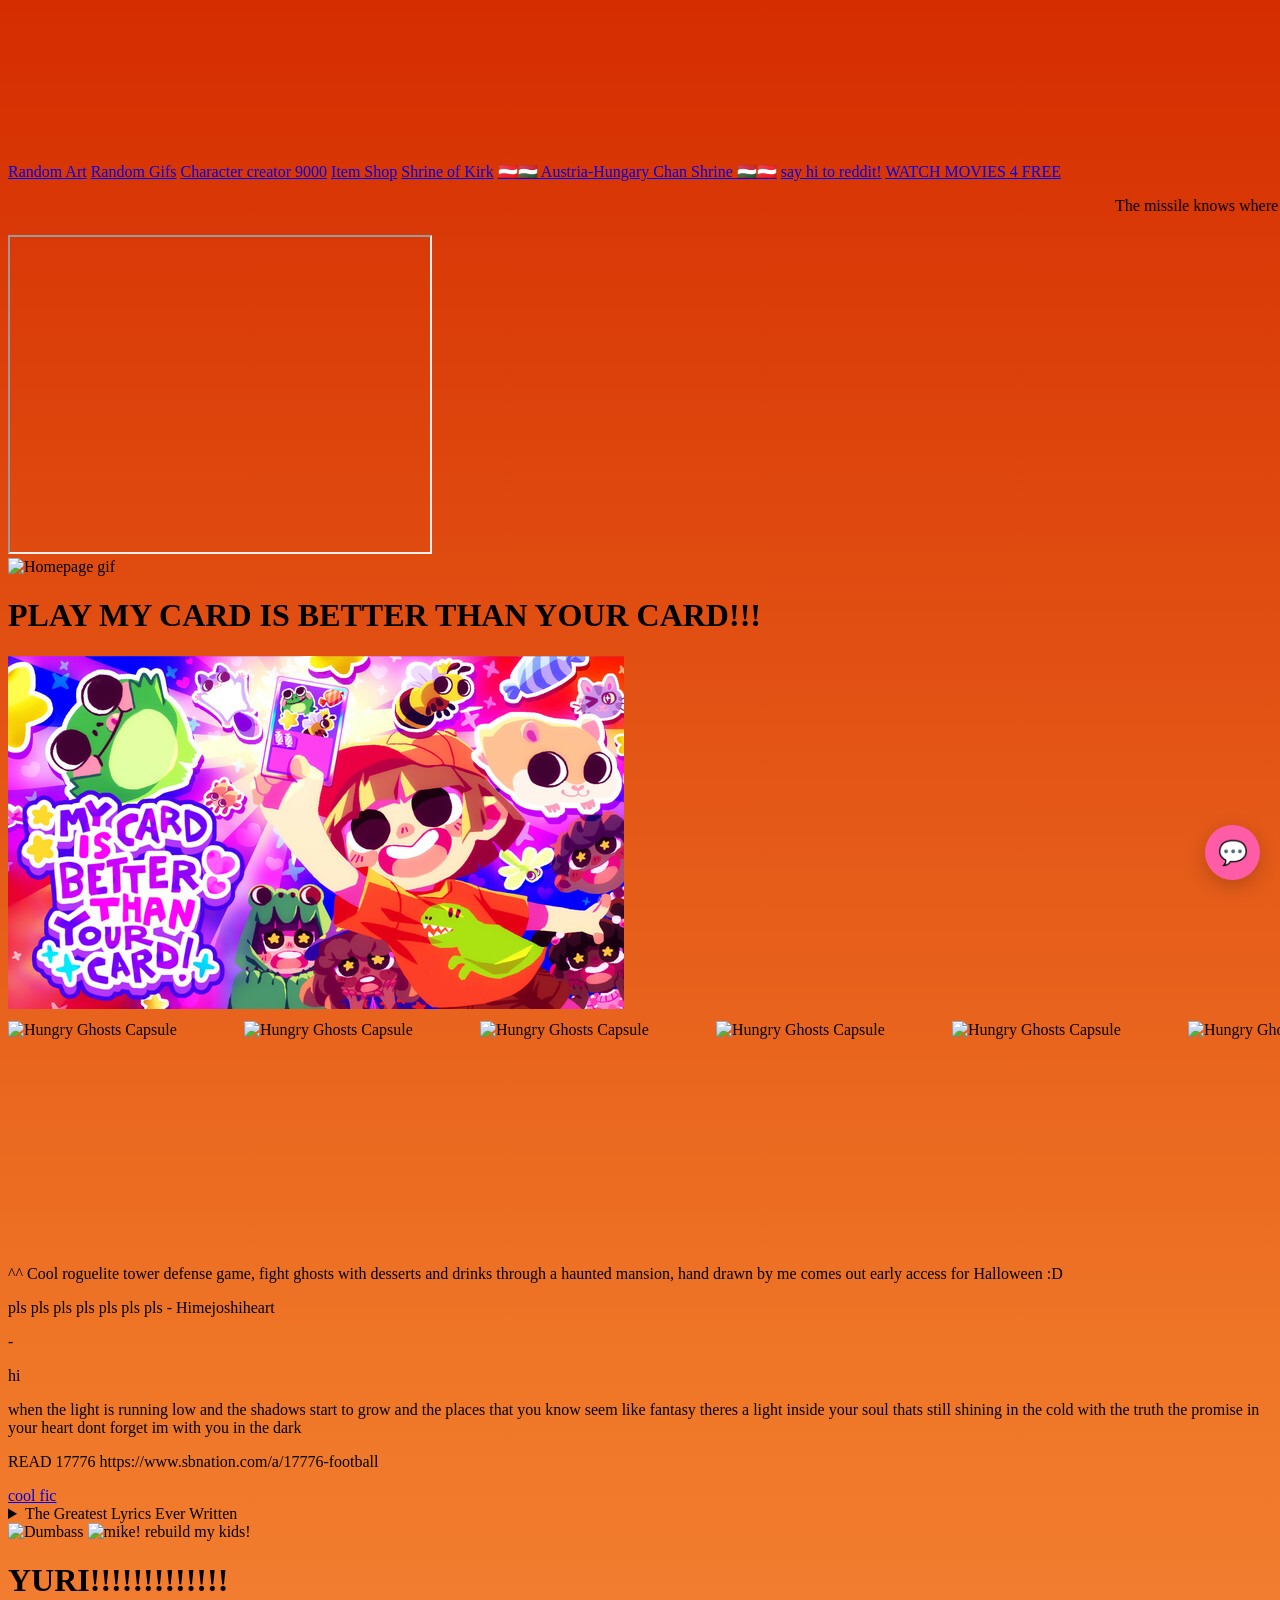
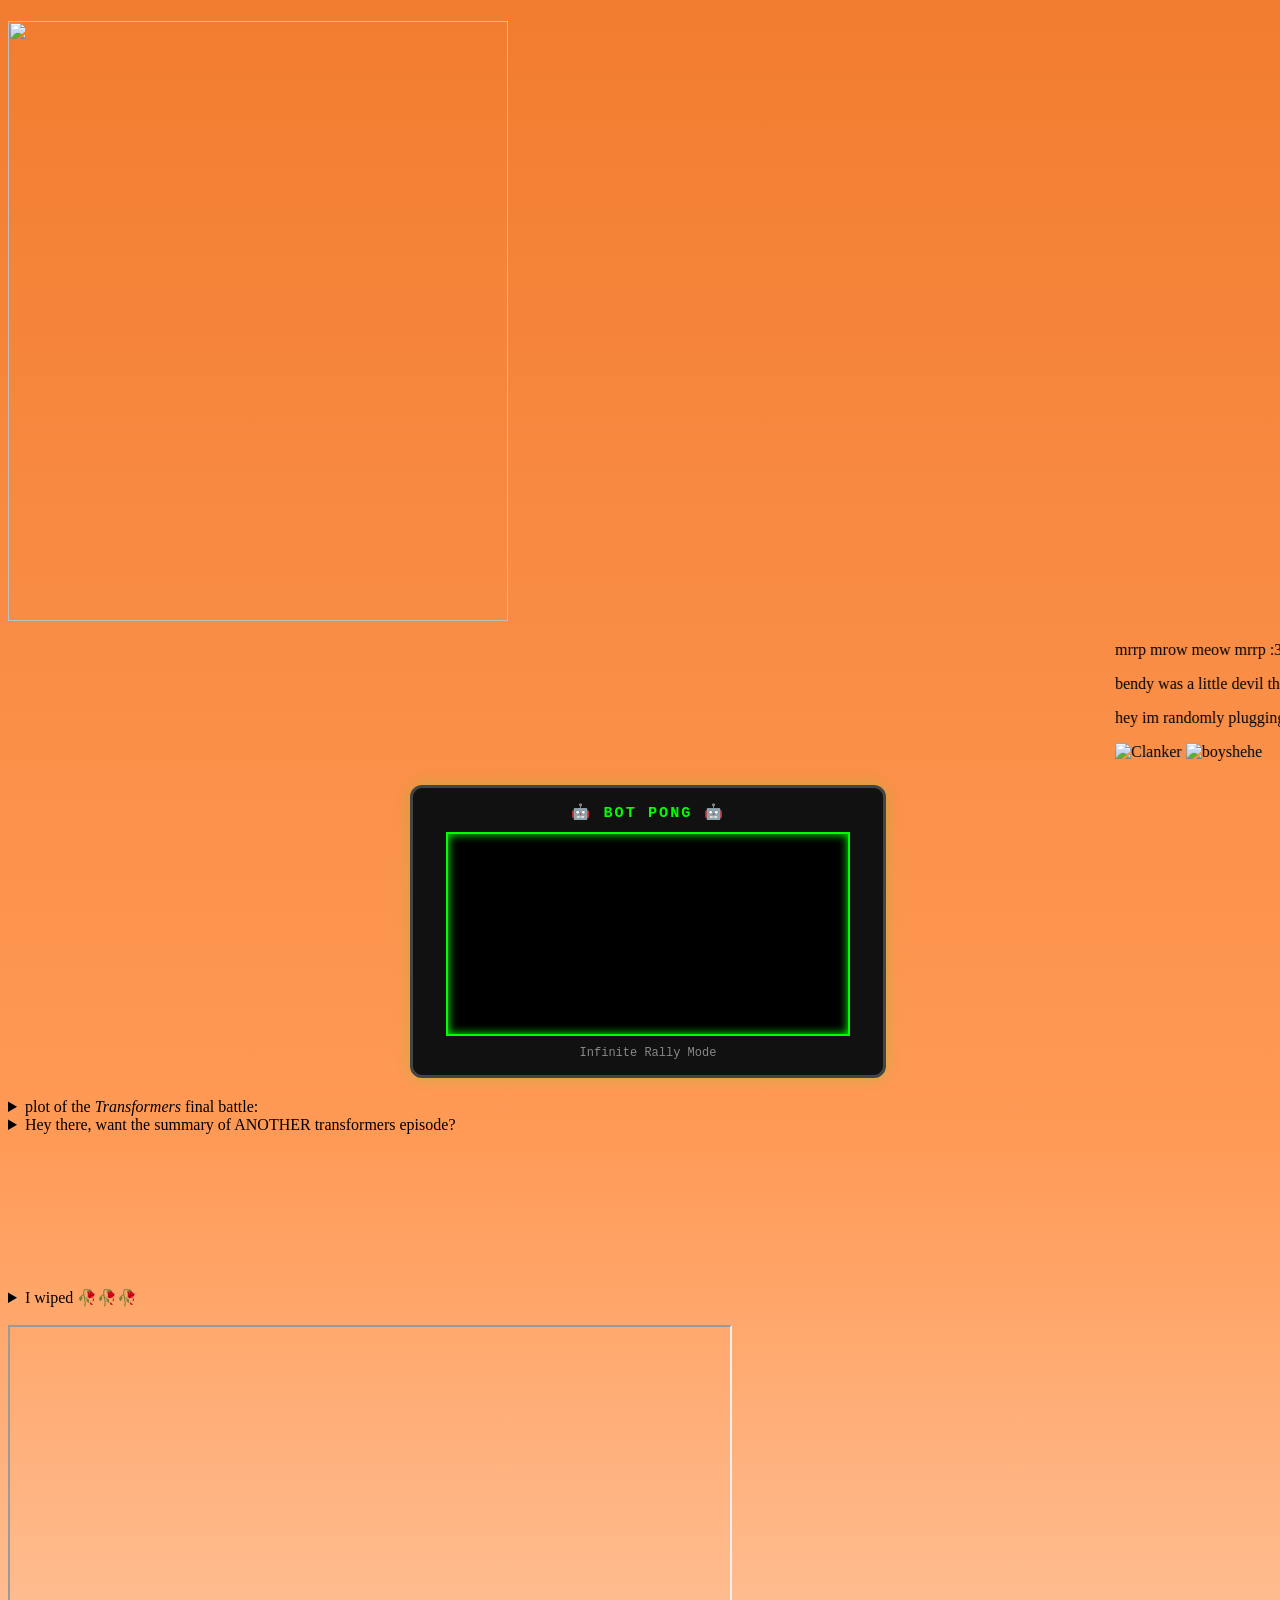
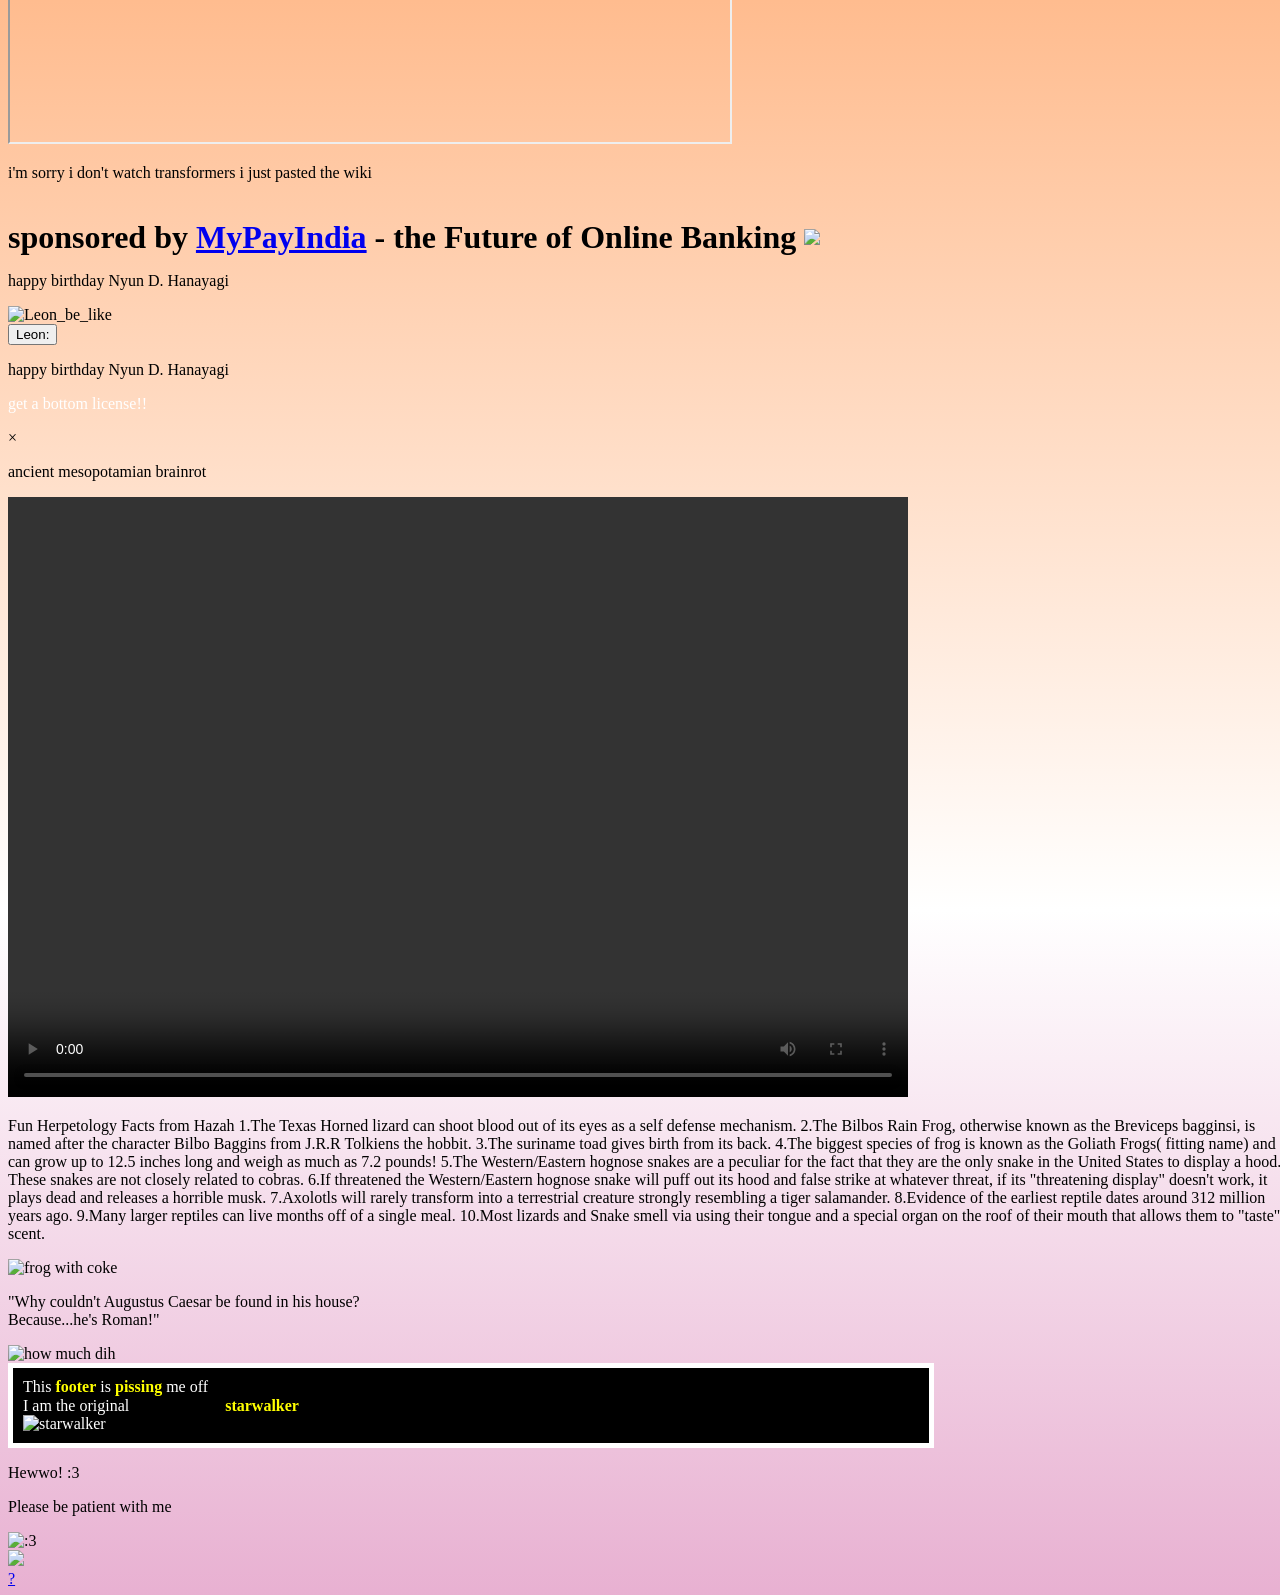
==== commit c1eb8168: "oops spell width wrong" ====
--- a/index.html
+++ b/index.html
@@ -6,7 +6,8 @@
     <link rel="stylesheet" href="styles/style.css">
     <link rel="stylesheet" href="styles/licensepopup.css">
     <link rel="stylesheet" href="styles/chat.css">
-	  <link rel="icon" type="image/png" href="resources/gay.png"/>
+	  <link rel="icon" type="image/png" href="resources/icon.png"/>
+    <link rel="manifest" href="scripts/manifest.json">
     <script src="script.js"></script>
     <script src="https://cdn.babylonjs.com/babylon.js"></script>
     <script src="https://cdn.babylonjs.com/loaders/babylonjs.loaders.js"></script>
@@ -257,7 +258,7 @@
   <p>Hewwo! :3</p>
   <p>Please be patient with me</p>
   <img src="resources/polish-patriots-check-post-sprawdzony-przez-polskich-patriotów.png" alt=":3">
-	  
+	<div><img width="200px"src="resources/iseeyou.png"></div>
   <a href="secret.html">?</a>
   </body>
 </html>
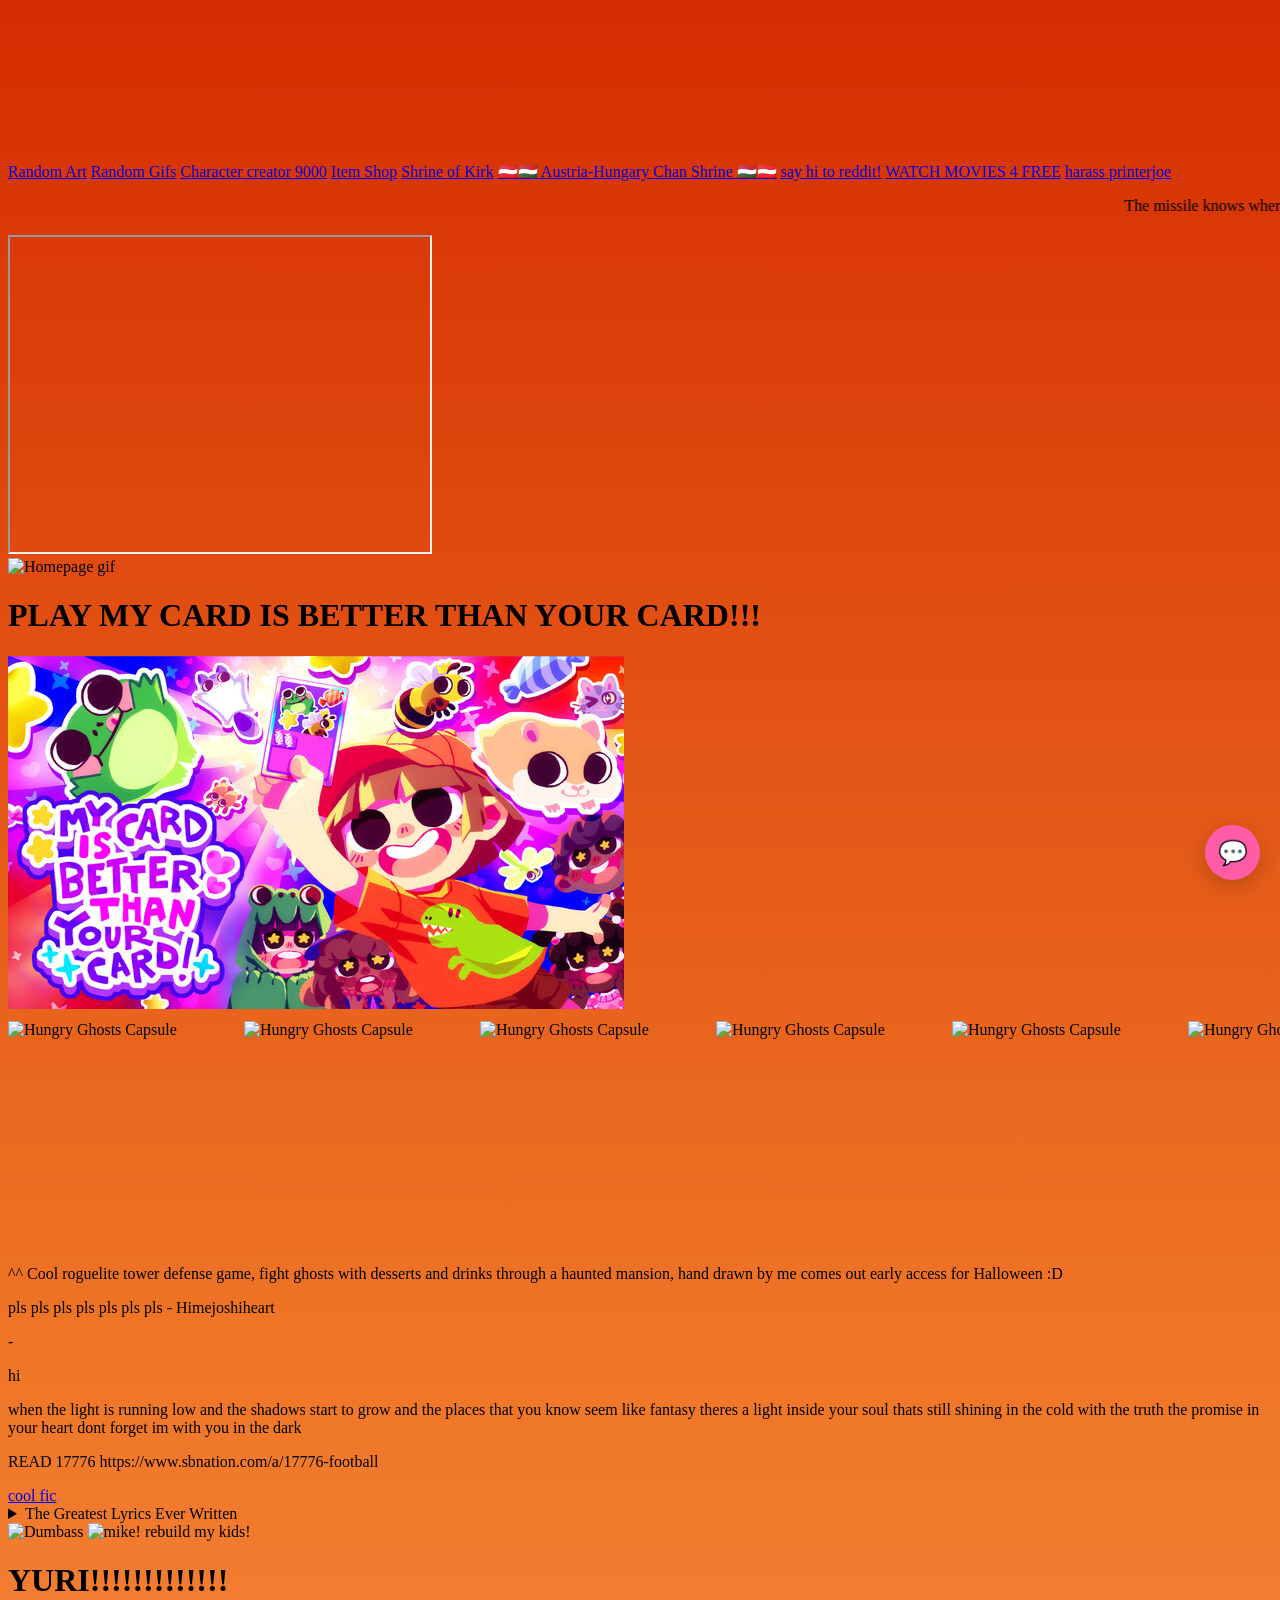
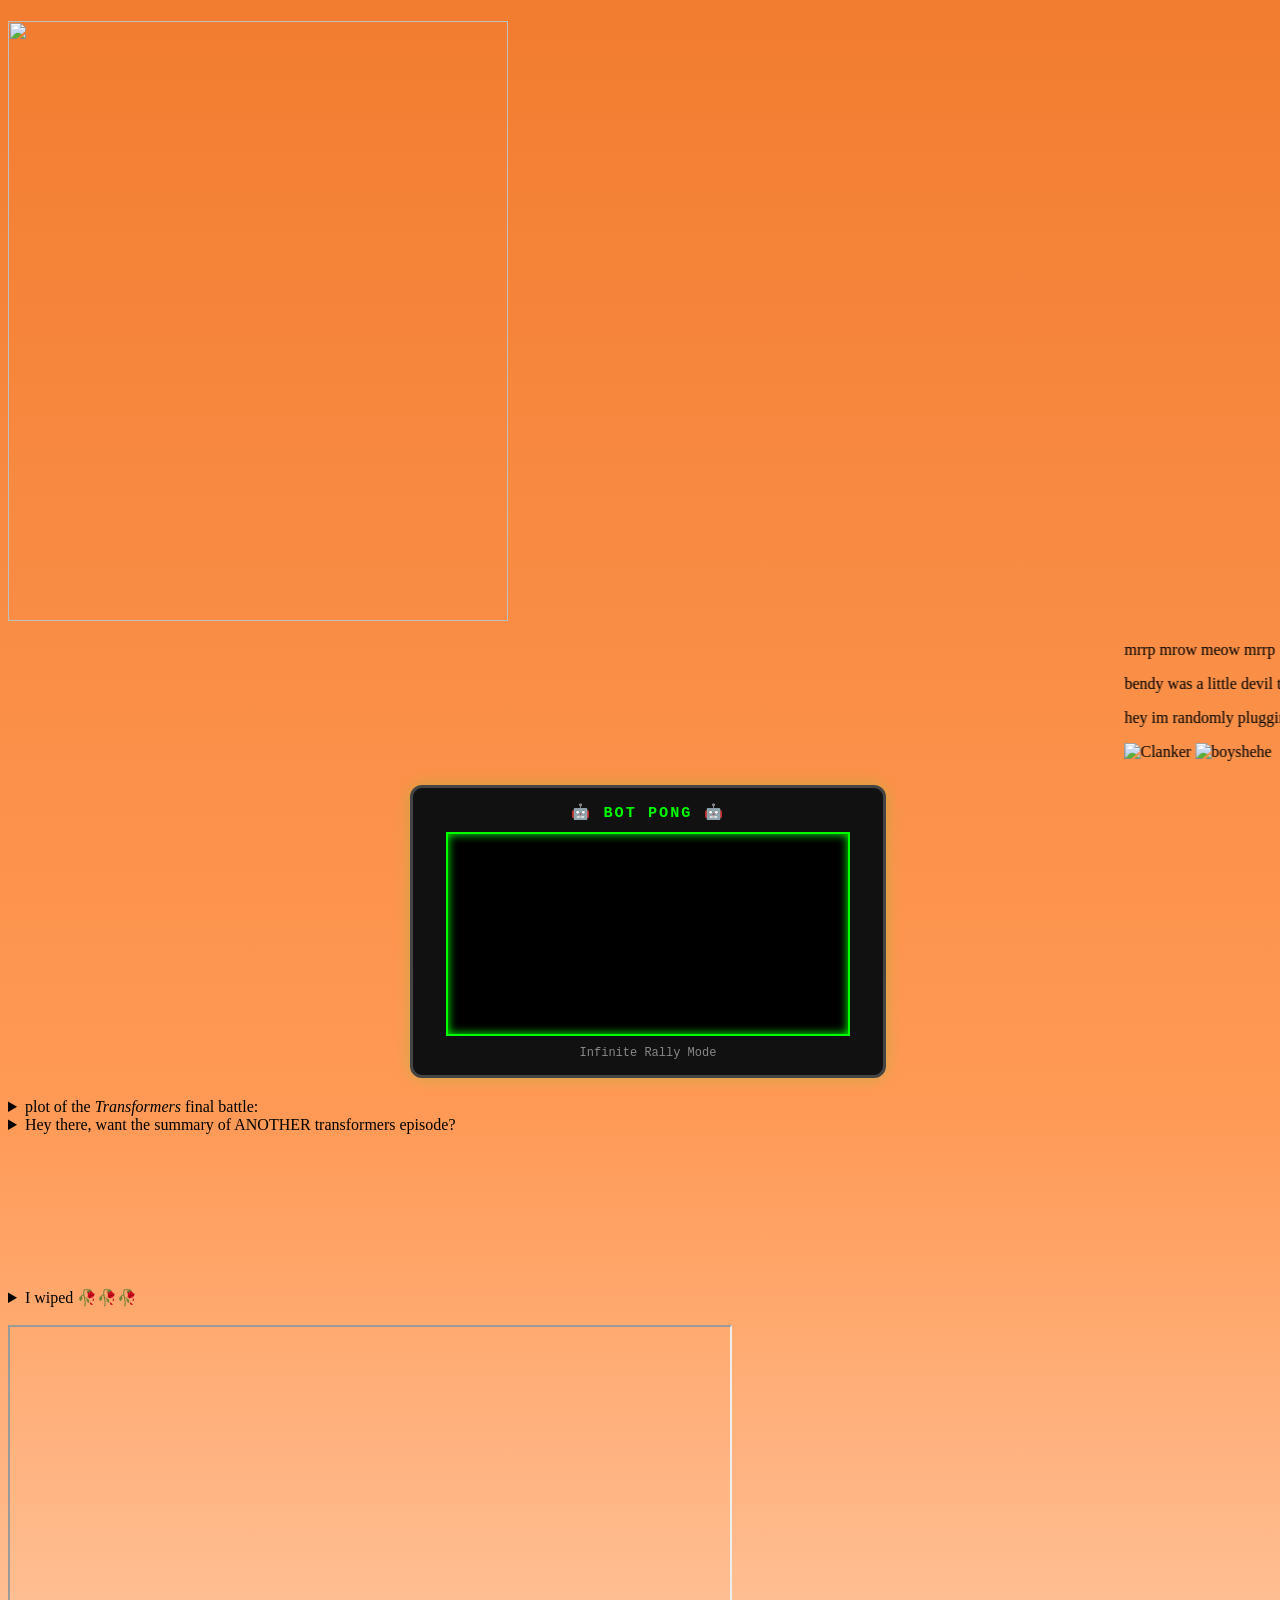
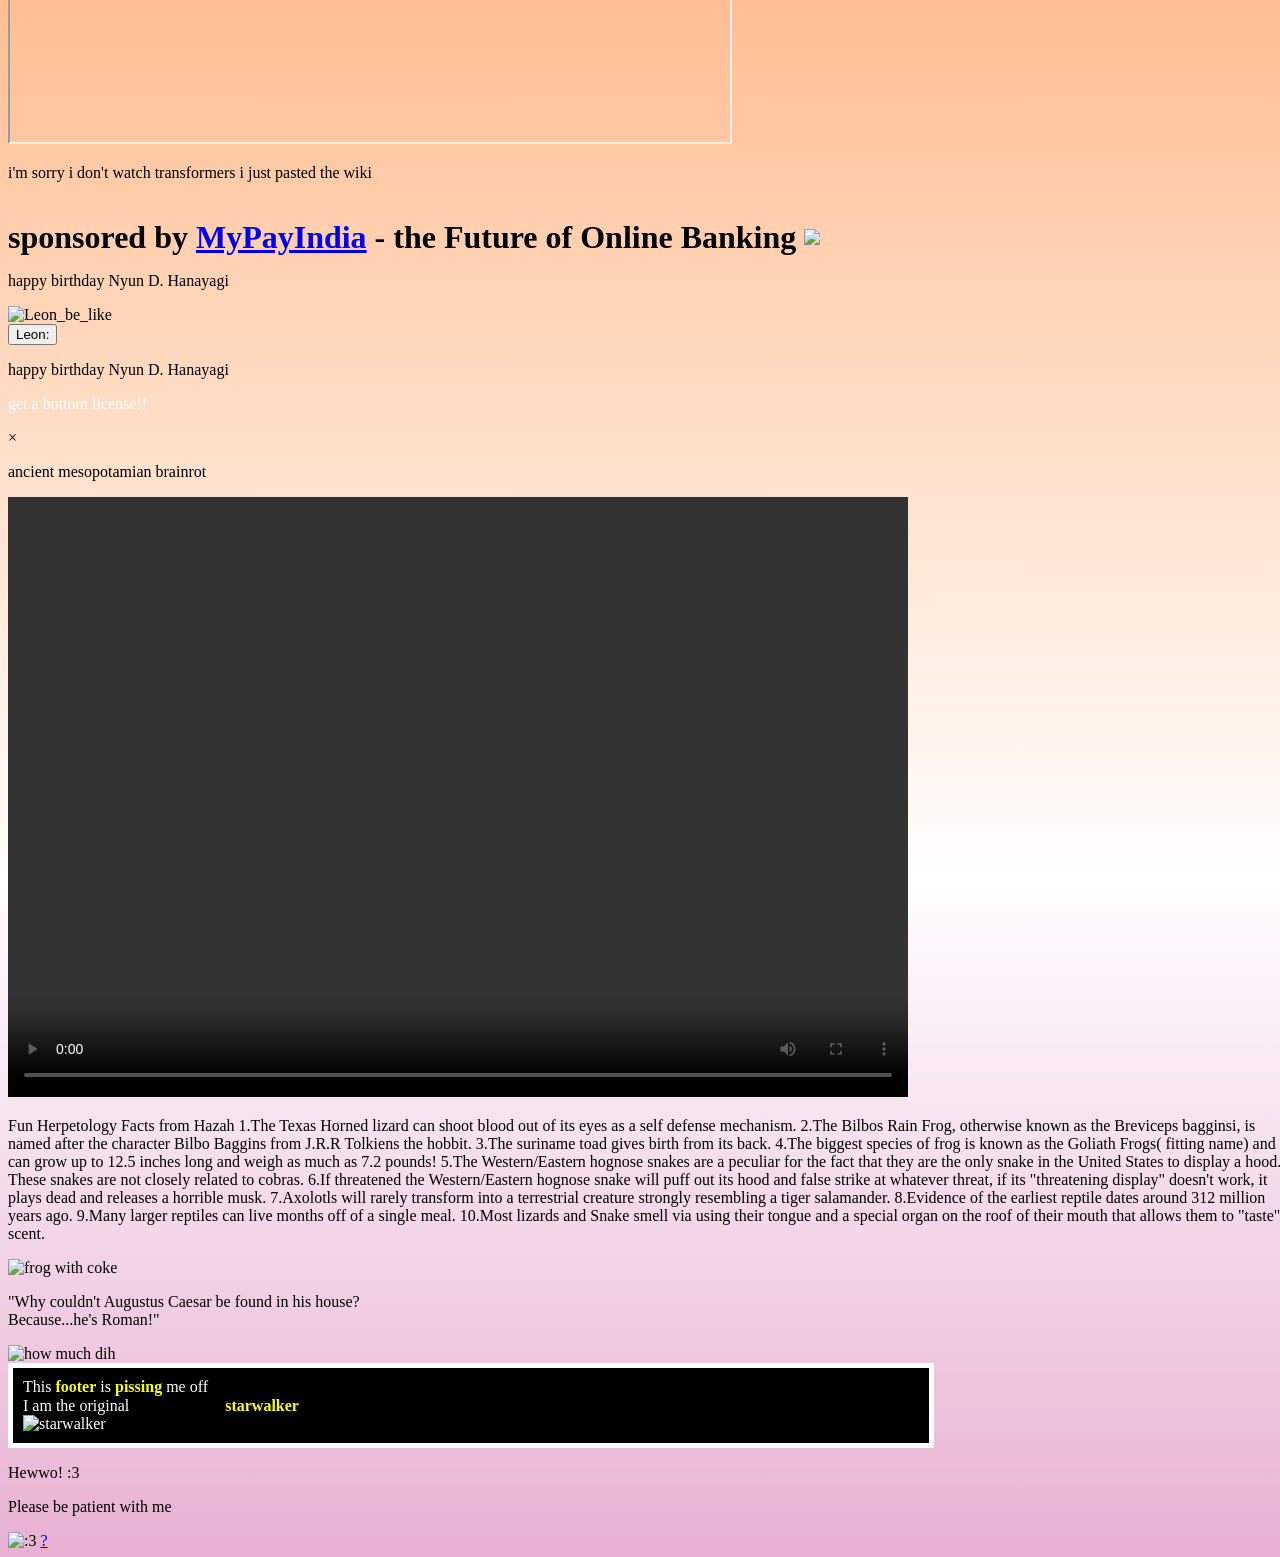
==== commit 2075f481: "added a link to site in top bar it's to message.printerjoe.co.uk i am printerjoe, so it's not like " ====
--- a/index.html
+++ b/index.html
@@ -6,8 +6,7 @@
     <link rel="stylesheet" href="styles/style.css">
     <link rel="stylesheet" href="styles/licensepopup.css">
     <link rel="stylesheet" href="styles/chat.css">
-	  <link rel="icon" type="image/png" href="resources/icon.png"/>
-    <link rel="manifest" href="scripts/manifest.json">
+	  <link rel="icon" type="image/png" href="resources/gay.png"/>
     <script src="script.js"></script>
     <script src="https://cdn.babylonjs.com/babylon.js"></script>
     <script src="https://cdn.babylonjs.com/loaders/babylonjs.loaders.js"></script>
@@ -34,6 +33,7 @@
     <a href="the_shrine.html">🇦🇹🇭🇺 Austria-Hungary Chan Shrine 🇭🇺🇦🇹</a>
     <a href="https://www.youtube.com/watch?v=dQw4w9WgXcQ">say hi to reddit!</a>
     <a href="movies.html">WATCH MOVIES 4 FREE</a>
+	<a href="https://message.printerjoe.co.uk/">harass printerjoe</a>
   </header>
     
     <marquee>
@@ -258,7 +258,7 @@
   <p>Hewwo! :3</p>
   <p>Please be patient with me</p>
   <img src="resources/polish-patriots-check-post-sprawdzony-przez-polskich-patriotów.png" alt=":3">
-	<div><img width="200px"src="resources/iseeyou.png"></div>
+	  
   <a href="secret.html">?</a>
   </body>
 </html>
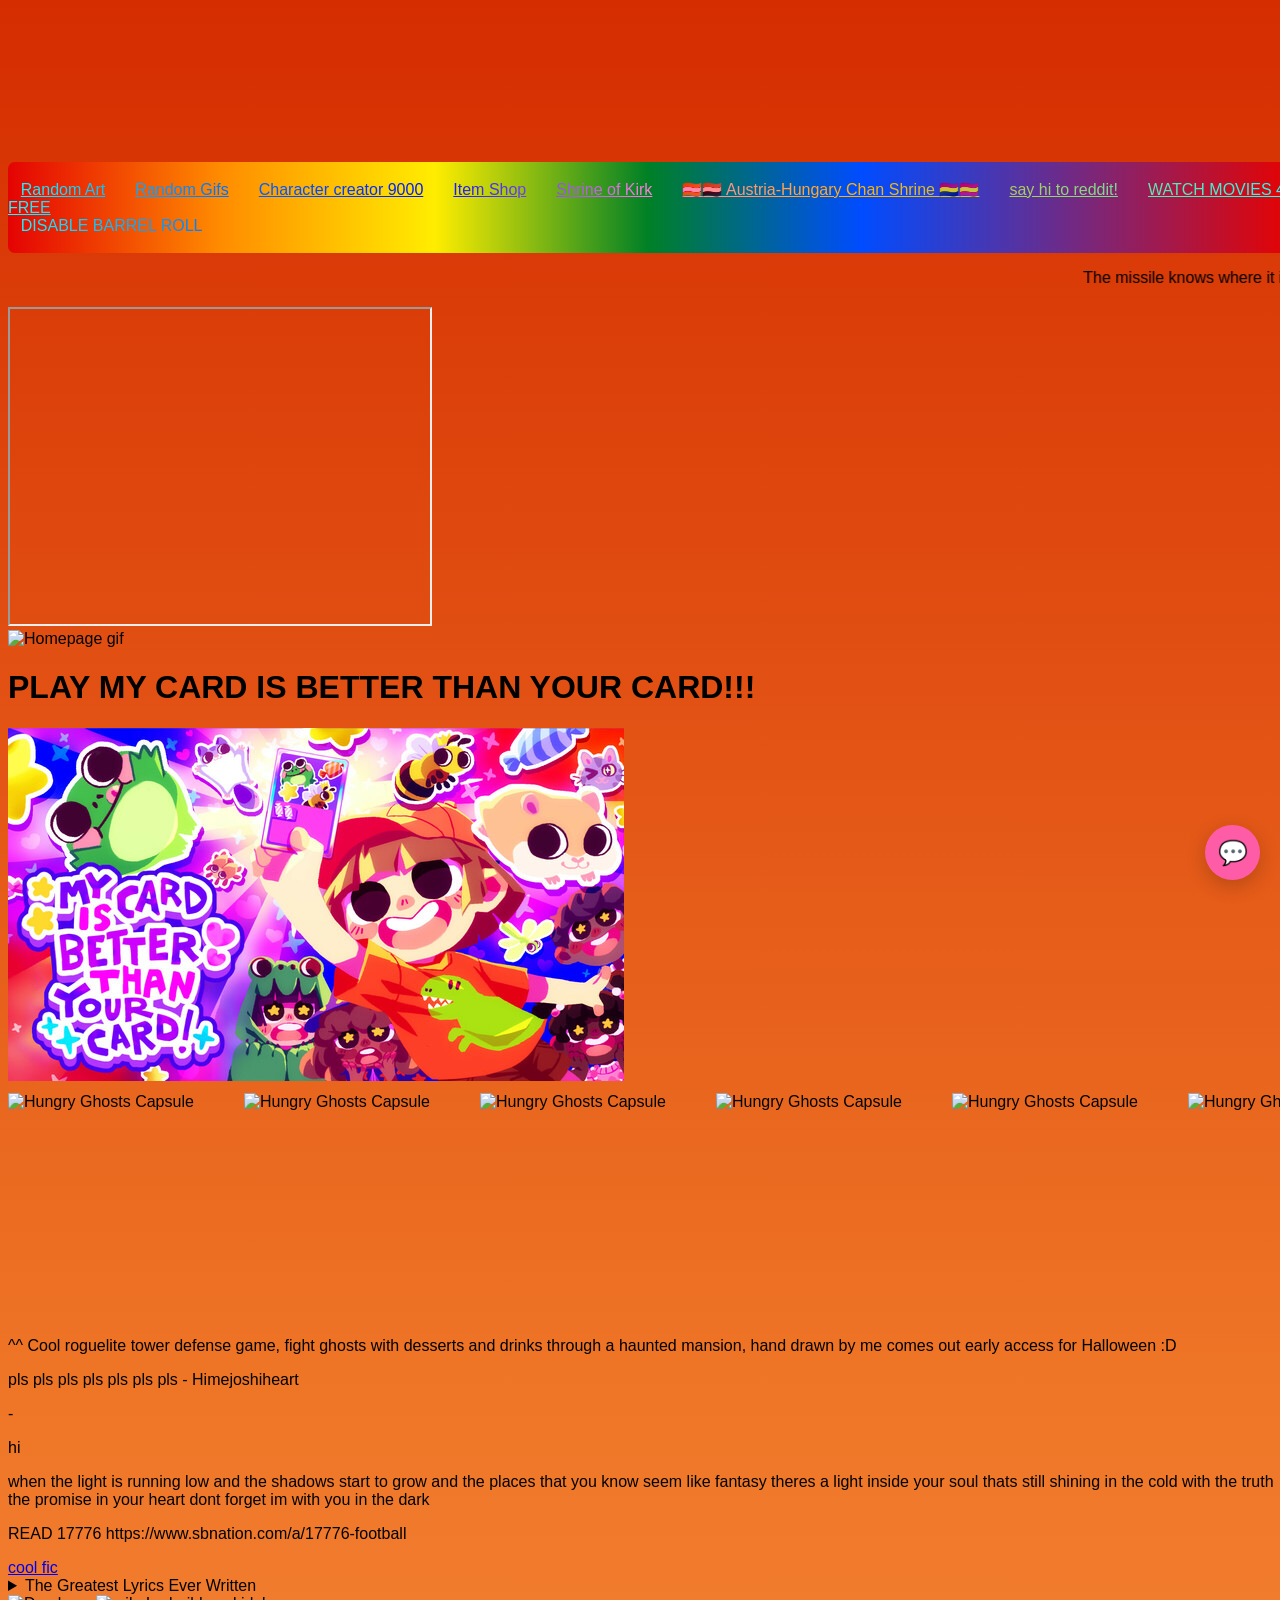
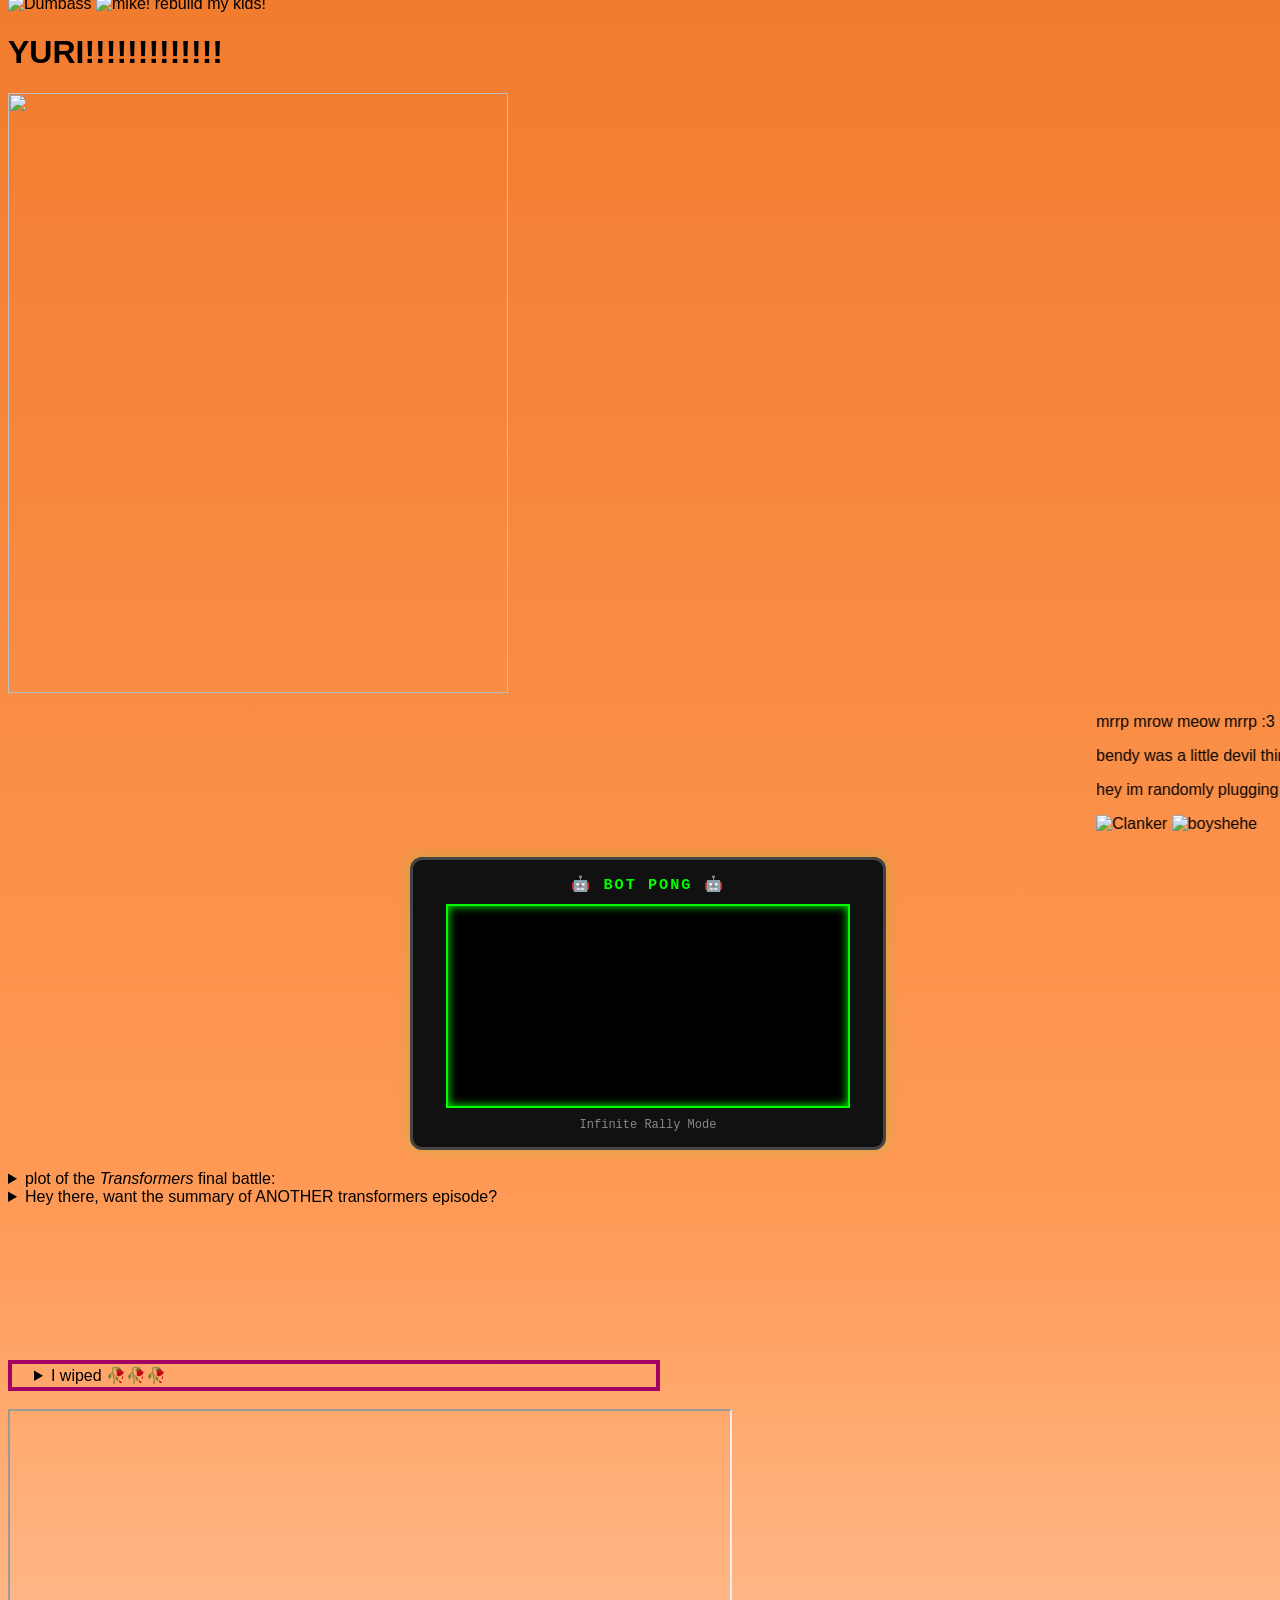
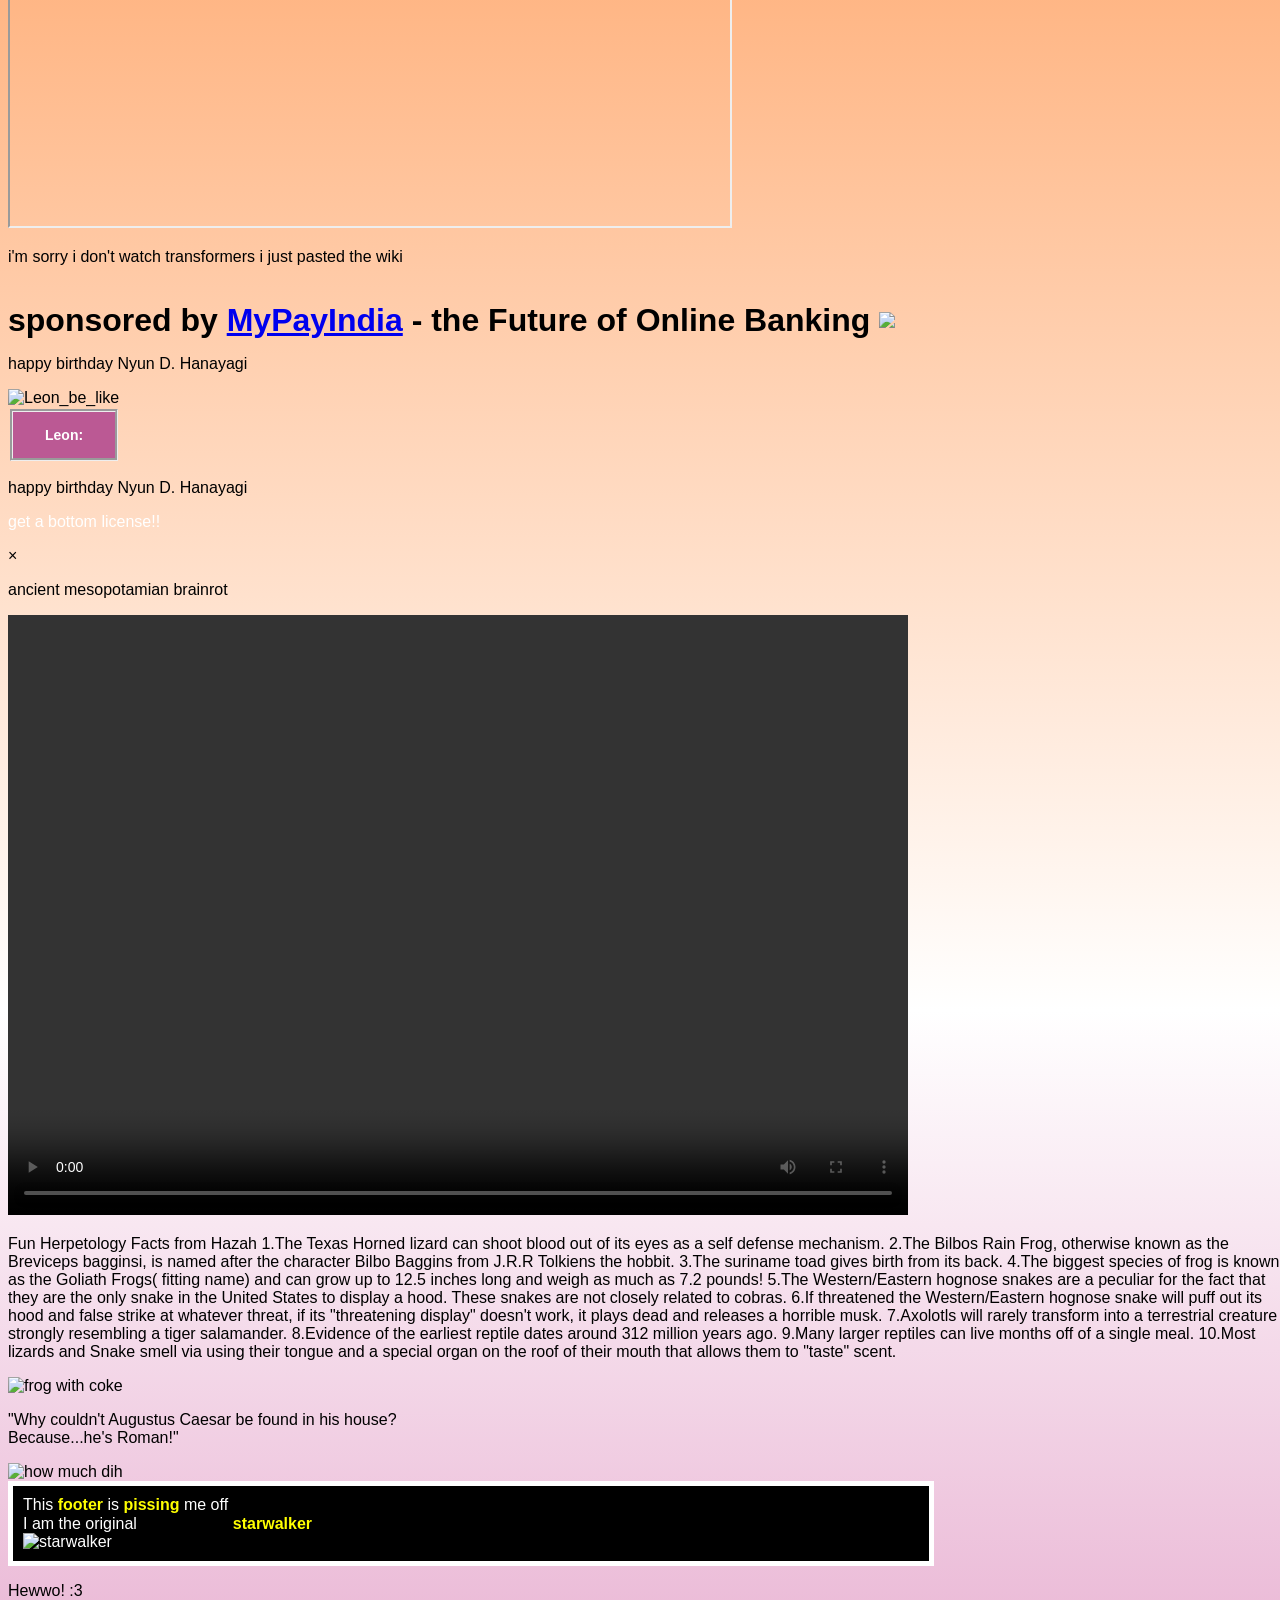
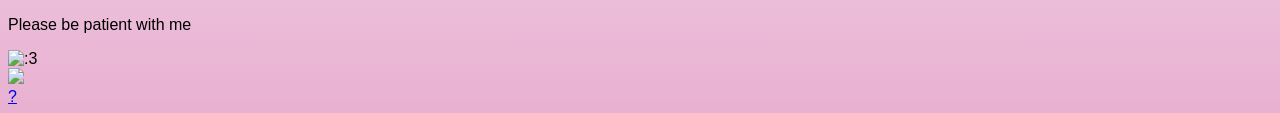
==== commit ce9cdd91: "Merge branch 'main' of https://github.com/lkro13/Very-cool-guy.github.io" ====
--- a/index.html
+++ b/index.html
@@ -6,7 +6,8 @@
     <link rel="stylesheet" href="styles/style.css">
     <link rel="stylesheet" href="styles/licensepopup.css">
     <link rel="stylesheet" href="styles/chat.css">
-	  <link rel="icon" type="image/png" href="resources/gay.png"/>
+	  <link rel="icon" type="image/png" href="resources/icon.png"/>
+    <link rel="manifest" href="scripts/manifest.json">
     <script src="script.js"></script>
     <script src="https://cdn.babylonjs.com/babylon.js"></script>
     <script src="https://cdn.babylonjs.com/loaders/babylonjs.loaders.js"></script>
@@ -22,7 +23,7 @@
 	  <script src="scripts/background.js" defer=""></script>
     <script src="scripts/clicker.js"></script>
   </head>
-  <body>
+  <body class="barrelroll">
   <canvas id="CAN" style="position: fixed; width: 100vw; height: 100vh; z-index: -2"></canvas>
   <header>
     <a href="randomassart.html">Random Art</a>
@@ -33,7 +34,8 @@
     <a href="the_shrine.html">🇦🇹🇭🇺 Austria-Hungary Chan Shrine 🇭🇺🇦🇹</a>
     <a href="https://www.youtube.com/watch?v=dQw4w9WgXcQ">say hi to reddit!</a>
     <a href="movies.html">WATCH MOVIES 4 FREE</a>
-	<a href="https://message.printerjoe.co.uk/">harass printerjoe</a>
+    <br>
+    <a id="barrelroll" onclick="barrelrolltoggel()">DISABLE BARREL ROLL</a>
   </header>
     
     <marquee>
@@ -258,7 +260,7 @@
   <p>Hewwo! :3</p>
   <p>Please be patient with me</p>
   <img src="resources/polish-patriots-check-post-sprawdzony-przez-polskich-patriotów.png" alt=":3">
-	  
+	<div><img width="200px"src="resources/iseeyou.png"></div>
   <a href="secret.html">?</a>
   </body>
 </html>
--- a/styles/style.css
+++ b/styles/style.css
@@ -5,7 +5,48 @@
     width: 100%;
     min-height: 100%;
     overflow-y: auto;
+    overflow-x: hidden;
+    font-family: sans-serif;
 }
+
+header {
+    padding: 2vh 0;
+    border-radius: .75vh;
+
+    background: linear-gradient(90deg,
+    #E40303,
+    #FF8C00,
+    #FFED00,
+    #008026,
+    #004CFF,
+    #732982,
+    #E40303,
+    #FF8C00,
+    #FFED00,
+    #008026,
+    #004CFF,
+    #732982,
+    #E40303);
+    background-size: 200%, 100%;
+    animation:  moveGradient 5s linear infinite;
+
+}
+
+@keyframes moveGradient {
+    from {
+        background-position: 0% 0%;
+    }
+    to {
+        background-position: 100% 0%;
+    }
+}
+
+header a {
+    color: white;
+    mix-blend-mode: difference;
+    margin: 1%;
+}
+
 
 /* Animated lesbian flag */
 body {
@@ -29,6 +70,14 @@
     transition: none;
 }
 
+.dropdowner {
+    padding: 2px;
+    width: 50%;
+    border: 4px solid #A30262;
+    font-family:'Trebuchet MS', 'Lucida Sans Unicode', 'Lucida Grande', 'Lucida Sans', Arial, sans-serif;
+    text-indent: 20px;
+}
+
 @keyframes prideWave {
     0% {
         background-position: 0% 50%;
@@ -45,3 +94,33 @@
   width: 45%;
   height: auto;
 }
+
+#leon_be_like{
+  background-color: #bb5994;
+  border: groove;
+  color: rgb(255, 255, 255);
+  padding: 15px 32px;
+  text-align: center;
+  text-decoration: none;
+  display: inline-block;
+  font-size: 14px;
+  font-weight: bold;
+  margin: 2px 2px;
+}
+
+@keyframes spin3d {
+        0%   { transform: perspective(600px) rotateY(0deg); }
+        100% { transform: perspective(600px) rotateY(360deg); }
+      }
+.kirky-img {
+    position: relative;
+    display: inline-block;
+    width: 8rem;
+    height: 8rem;
+}
+
+#kirky-container {
+    height: 45rem;
+    width: 45rem;
+    padding: 2rem;
+}
